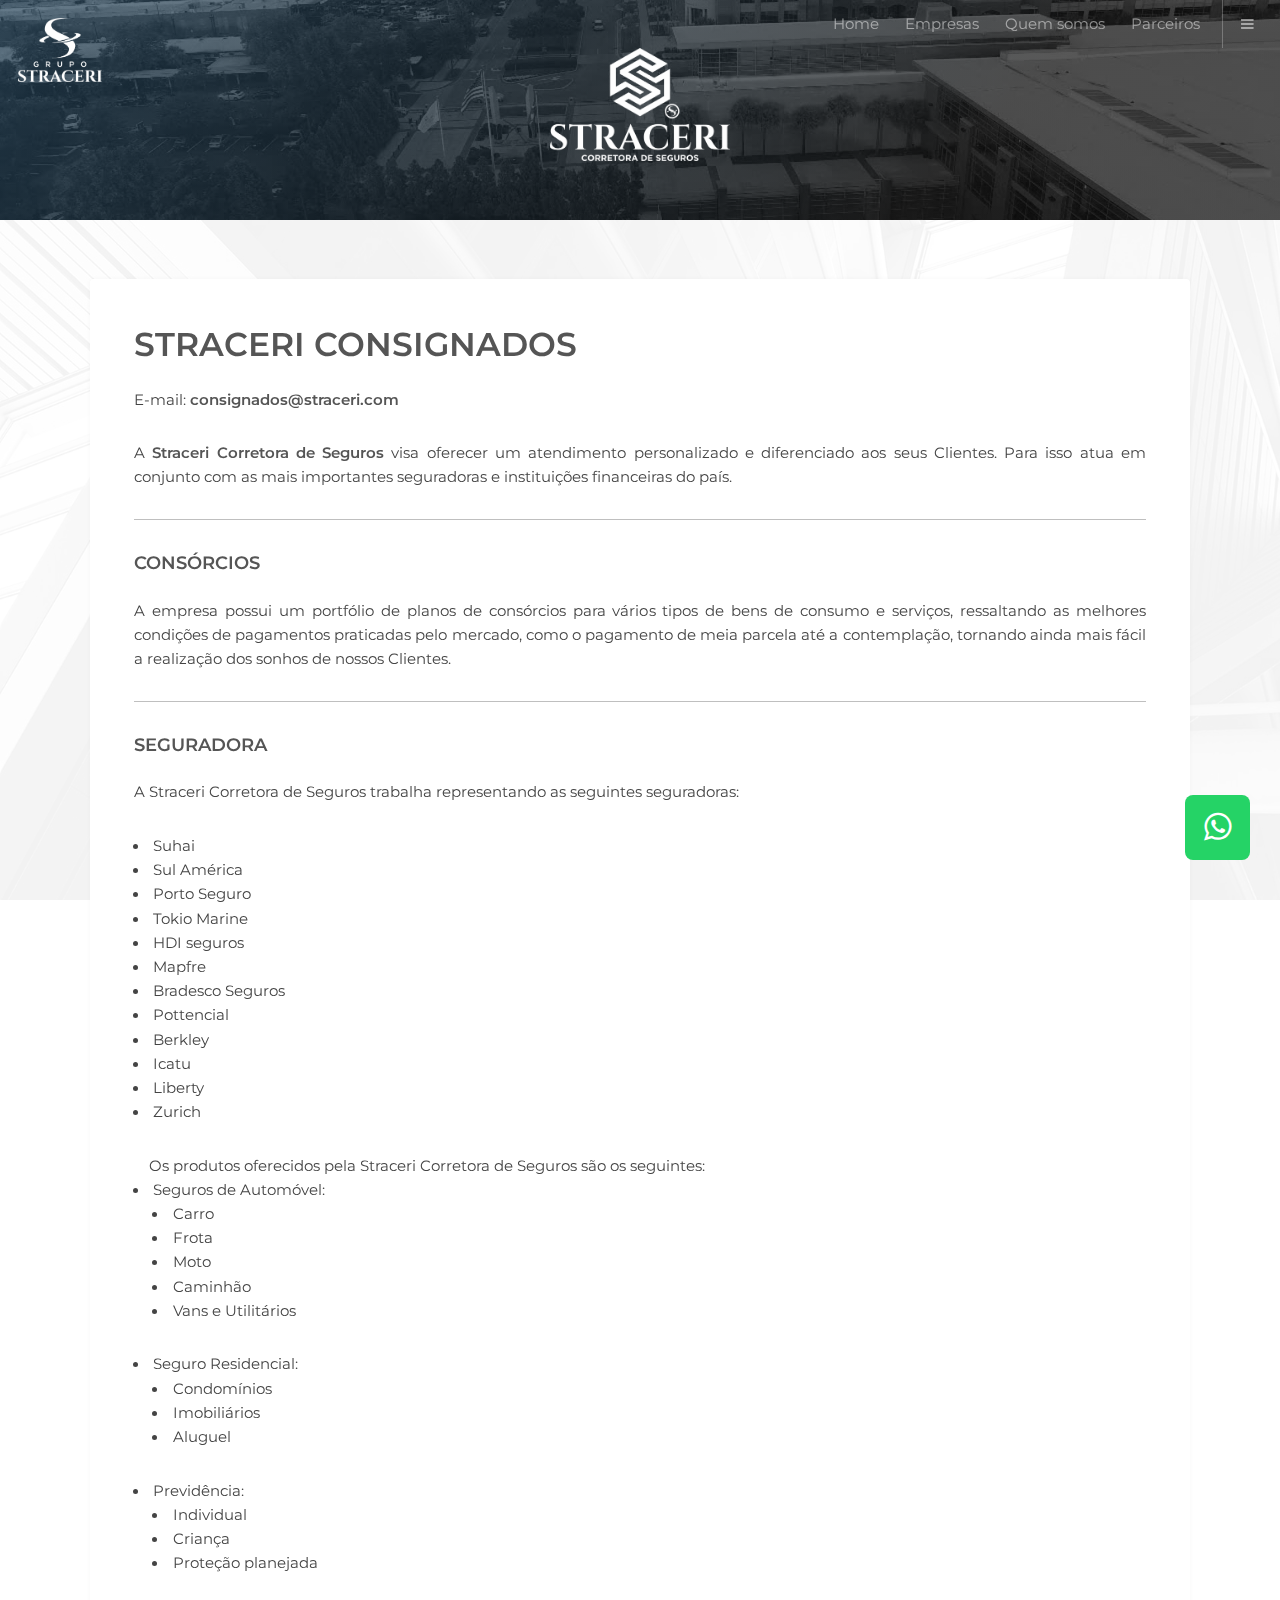
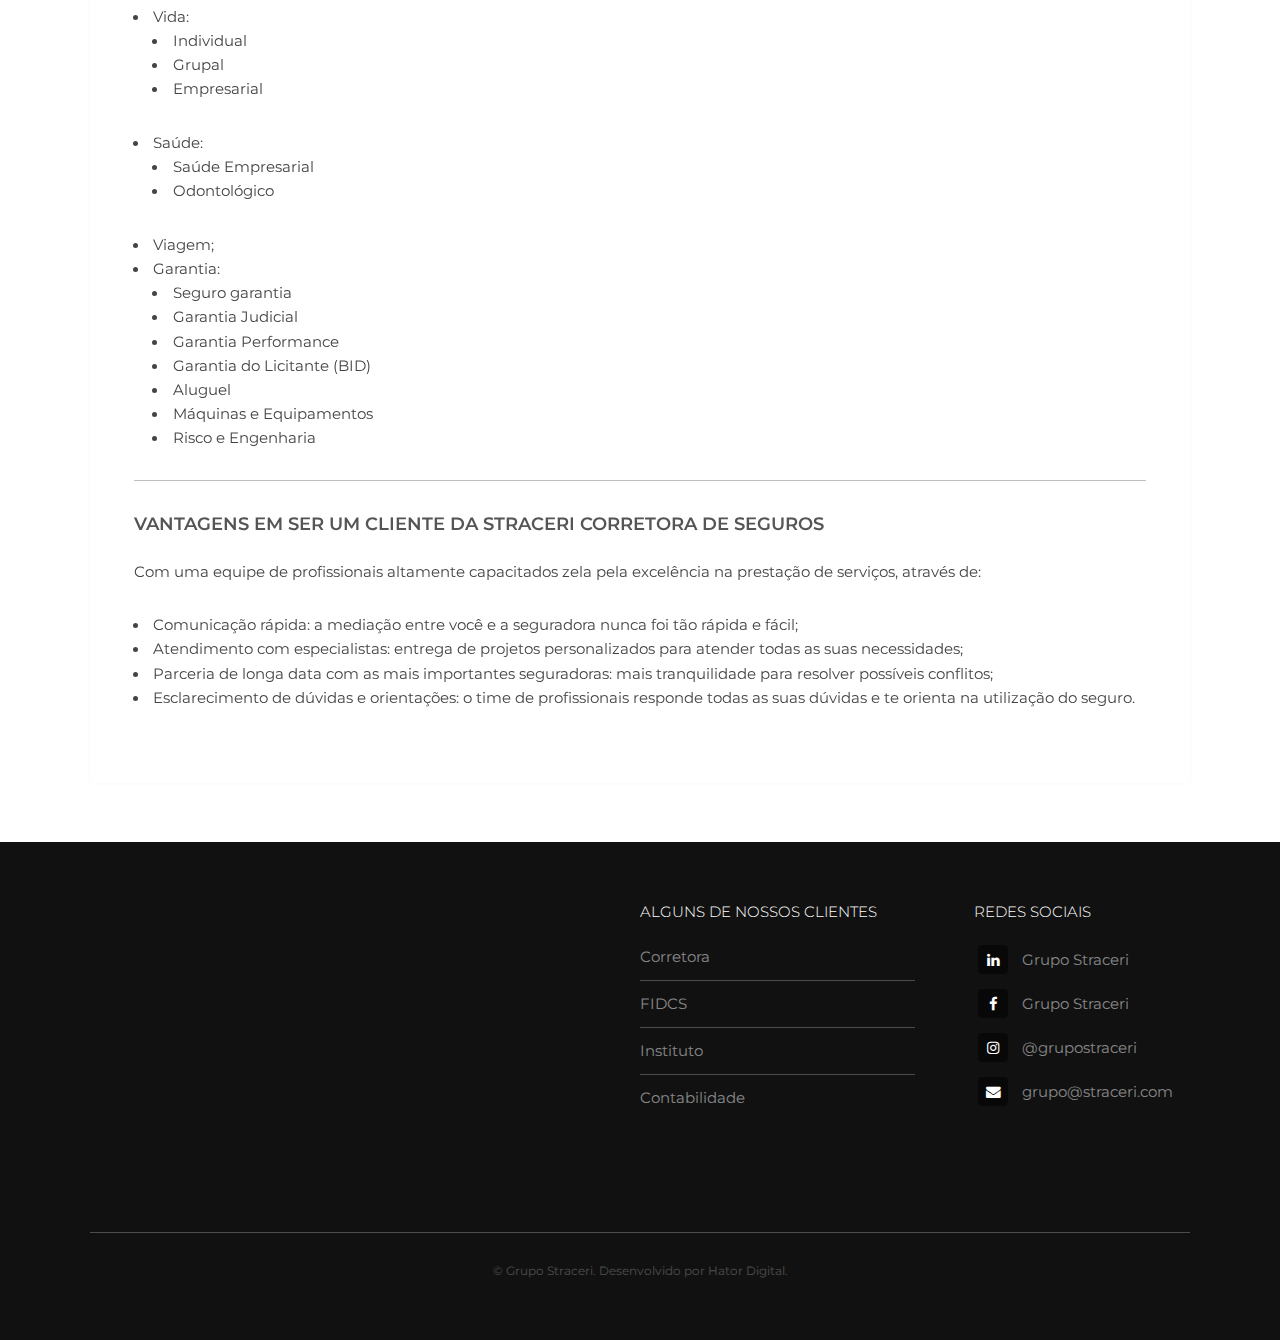
==== consignado.html @ fdd46af5 "feat: parterns list, contact form and others pages" ====
<!DOCTYPE HTML>
<html lang="pt">
	<head>
		<title>Grupo Straceri | Consignado</title>
		<meta charset="utf-8" />
		<meta name="viewport" content="width=device-width, initial-scale=1, user-scalable=no" />
		<meta name="description" content="" />
		<meta name="keywords" content="" />

    <meta http-equiv="x-ua-compatible" content="ie=edge,chrome=1">
    <meta name="title" content="Grupo Straceri">
    <meta name="theme-color" content="#274b65" />
    <meta name="description" content="O Grupo Straceri é uma empresa focada em prover o melhor serviço ao cliente" />
    <meta name="keywords" content="Grupo Straceri, advocacia, seguradora, corretora, fidcs">
    <meta name="author" content="Hator Digital">

    <meta property="og:description" content="O Grupo Straceri é uma empresa focada em prover o melhor serviço ao cliente">
    <meta property="og:image" content="./images/icon-rel.png">
    <meta property="og:image:type" content="image/png">
    <meta property="og:image:width" content="256">
    <meta property="og:image:height" content="256">
    <meta property="og:locale" content="pt_BR">
    <meta property="og:site_name" content="Grupo Straceri">
    <meta property="og:title" content="Grupo Straceri">
    <meta property="og:type" content="website">
    <meta property="og:url" content="https://www.straceri.com">

    <meta rel="icon" type="image/png" href="./images/icon-rel.png">

    <meta name="application-name" content="Grupo Straceri">
    <meta name="msapplication-TileColor" content="#274b65">
    <meta name="msapplication-TileImage" content="./images/icon-rel.png">
    <meta name="msapplication-square70x70logo" content="./images/favicon.png" />
    <meta name="msapplication-square150x150logo" content="./images/favicon.png" />
    <meta name="msapplication-wide310x150logo" content="./images/favicon.png" />
    <meta name="msapplication-square310x310logo" content="./images/favicon.png" />

    <meta property="twitter:card" content="summary">
    <meta property="twitter:description" content="O Grupo Straceri é uma empresa focada em prover o melhor serviço ao cliente">
    <meta property="twitter:image" content="./images/icon-rel.png">
    <meta property="twitter:title" content="Grupo Straceri">
    <meta property="twitter:url" content="https://www.straceri.com">

    <meta property="busca:image" content="./images/icon-rel.png">
    <meta property="busca:publisher" content="https://www.straceri.com/">
    <meta property="busca:species" content="Home">
    <meta property="busca:title" content="https://www.straceri.com">

    <link rel="shortcut icon" href="./images/favicon.png" type="image/png" />

    <link rel="apple-touch-icon" sizes="57x57" href="./images/favicon.png">
    <link rel="apple-touch-icon" sizes="60x60" href="./images/favicon.png">
    <link rel="apple-touch-icon" sizes="72x72" href="./images/favicon.png">
    <link rel="apple-touch-icon" sizes="76x76" href="./images/favicon.png">
    <link rel="apple-touch-icon" sizes="114x114" href="./images/favicon.png">
    <link rel="apple-touch-icon" sizes="120x120" href="./images/favicon.png">
    <link rel="apple-touch-icon" sizes="144x144" href="./images/favicon.png">
    <link rel="apple-touch-icon" sizes="152x152" href="./images/favicon.png">
    <link rel="apple-touch-icon" sizes="180x180" href="./images/favicon.png">

    <link rel="icon" type="image/png" href="./images/favicon.png" sizes="16x16">
    <link rel="icon" type="image/png" href="./images/favicon.png" sizes="32x32">
    <link rel="icon" type="image/png" href="./images/favicon.png" sizes="96x96">
    <link rel="icon" type="image/png" href="./images/favicon.png" sizes="192x192">

		<link rel="stylesheet" href="assets/css/generic.css" />
		<link rel="stylesheet" href="assets/css/main.css" />
	</head>
	<body class="is-preload">

		<!-- Header -->
			<header id="header">
				<a class="logo" href="index.html">
					<img src="./images/logos/straceri.png" alt="">
				</a>
				<nav>
					<a class="hide" href="index.html#banner">Home</a>
					<a class="hide" href="index.html#empresas">Empresas</a>
					<a class="hide" href="index.html#cta">Quem somos</a>
					<a class="hide" href="index.html#parceiros">Parceiros</a>
					<a  href="#menu"></a>
				</nav>
			</header>

		<!-- Nav -->
			<nav id="menu">
				<ul class="links">
					<li><a href="index.html#banner">Home</a></li>
					<li><a href="index.html#empresas">Empresas</a></li>
					<li><a href="index.html#cta">Quem somos</a></li>
					<li><a href="index.html#parceiros">Parceiros</a></li>
				</ul>
			</nav>

		<!-- Heading -->
			<div id="heading" >
				<h1><img src="./images/logos/corretora-branco.png" alt=""></h1>
			</div>

		<!-- Main -->
			<section id="main" class="wrapper">
				<div class="inner">
					<div class="content">
						<header>
							<h2><b>Straceri Consignados</b></h2>
							<p>
								E-mail: <b>consignados@straceri.com</b>
							</p>
						</header>
						<p class="justify">
							A <b>Straceri Corretora de Seguros</b> visa oferecer um atendimento 
							personalizado e diferenciado aos seus Clientes. 
							Para isso atua em conjunto com as mais importantes 
							seguradoras e instituições financeiras do país.
						</p>
						
						<hr />

						<h3><b>Consórcios</b></h3>

						<p class="justify">
							A empresa possui um portfólio de planos de consórcios para vários 
							tipos de bens de consumo e serviços, ressaltando as melhores 
							condições de pagamentos praticadas pelo mercado, como o pagamento 
							de meia parcela até a contemplação, tornando ainda mais fácil a 
							realização dos sonhos de nossos Clientes.
						</p>

						<hr />

						<h3><b>Seguradora</b></h3>

						<p class="justify">
							A Straceri Corretora de Seguros trabalha representando as seguintes seguradoras:
						</p>
						<ul>
							<li>Suhai</li>
							<li>Sul América</li>
							<li>Porto Seguro</li>
							<li>Tokio Marine</li>
							<li>HDI seguros</li>
							<li>Mapfre</li>
							<li>Bradesco Seguros</li>
							<li>Pottencial</li>
							<li>Berkley</li>
							<li>Icatu</li>
							<li>Liberty</li>
							<li>Zurich</li>
						</ul>

						<ul>
							Os produtos oferecidos pela Straceri Corretora de Seguros são os seguintes:
							<li>
								Seguros de Automóvel:
								<ul>
									<li>Carro</li>
									<li>Frota</li>
									<li>Moto</li>
									<li>Caminhão</li>
									<li>Vans e Utilitários</li>
								</ul>
							</li>

							<li>
								Seguro Residencial:
								<ul>
									<li>Condomínios</li>
									<li>Imobiliários</li>
									<li>Aluguel</li>
								</ul>
							</li>

							<li>
								Previdência:
								<ul>
									<li>Individual</li>
									<li>Criança</li>
									<li>Proteção planejada</li>
								</ul>
							</li>

							<li>
								Vida:
								<ul>
									<li>Individual</li>
									<li>Grupal</li>
									<li>Empresarial</li>
								</ul>
							</li>

							<li>
								Saúde:
								<ul>
									<li>Saúde Empresarial</li>
									<li>Odontológico</li>
								</ul>
							</li>

							<li>
								Viagem;
							</li>

							<li>
								Garantia:
								<ul>
									<li>Seguro garantia</li>
									<li>Garantia Judicial</li>
									<li>Garantia Performance</li>
									<li>Garantia do Licitante (BID)</li>
									<li>Aluguel</li>
									<li>Máquinas e Equipamentos</li>
									<li>Risco e Engenharia</li>
								</ul>
							</li>
						</ul>

						<hr />

						<h3><b>Vantagens em ser um cliente da Straceri Corretora de Seguros</b></h3>

						<p class="justify">
							Com uma equipe de profissionais altamente capacitados zela pela 
							excelência na prestação de serviços, através de:
						</p>

						<ul>
							<li>Comunicação rápida: a mediação entre você e a seguradora nunca 
								foi tão rápida e fácil;
							</li>
							<li>Atendimento com especialistas: entrega de projetos 
								personalizados para atender todas as suas necessidades;
							</li>
							<li>Parceria de longa data com as mais importantes seguradoras: 
								mais tranquilidade para resolver possíveis conflitos;
							</li>
							<li>Esclarecimento de dúvidas e orientações: o time de 
								profissionais responde todas as suas dúvidas e te orienta na 
								utilização do seguro.
							</li>
						</ul>
						
					</div>
				</div>
			</section>

			<!-- Footer -->
			<footer id="footer">
				<div class="inner">
					<div class="content">
						<section>

							<iframe
								width="100%"
								height="300"
								frameborder="0" style="border:0; border-radius: 4px"
								src="https://www.google.com/maps/embed?pb=!1m18!1m12!1m3!1d3729.407444940125!2d-49.381429285070894!3d-20.815247186114444!2m3!1f0!2f0!3f0!3m2!1i1024!2i768!4f13.1!3m3!1m2!1s0x94bdad9593ff5c7b%3A0x752c64d5009a2ce4!2sGrupo%20Straceri!5e0!3m2!1spt-BR!2sbr!4v1614805681535!5m2!1spt-BR!2sbr"  allowfullscreen loading="lazy">
							</iframe>
							
							<br>
							<br>

						</section>
						<section>
							<h4>Alguns de nossos clientes</h4>
							<ul class="alt">
								<li><a href="corretora.html">Corretora</a></li>
								<li><a href="fidcs.html">FIDCS</a></li>
								<li><a href="instituto.html">Instituto</a></li>
								<li><a href="contabilidade.html">Contabilidade</a></li>
							</ul>
						</section>
						<section>
							<h4>Redes sociais</h4>
							<ul class="plain">
								<li><a href="https://www.linkedin.com/company/grupo-straceri" target="_blank"><i class="icon fa-linkedin"></i>Grupo Straceri</a></li>
								<li><a href="https://www.facebook.com/Grupo-Straceri-105136148302768/" target="_blank"><i class="icon fa-facebook"></i>Grupo Straceri</a></li>
								<li><a href="https://www.instagram.com/grupostraceri/" target="_blank"><i class="icon fa-instagram"></i>@grupostraceri</a></li>
								<li><a href="mailto:grupo@straceri.com" target="_blank"><i class="icon fa-envelope"></i>grupo@straceri.com</a></li>
							</ul>
						</section>
					</div>
					<div class="copyright">
						&copy; Grupo Straceri. Desenvolvido por Hator Digital.
					</div>
				</div>
			</footer>

			<button id="btnTop" class="btnGoTop">
				<i class="icon fa-chevron-up"></i>
			</button>

			<a id="btnWhats" class="btnWhats" target="_blank" href="https://wa.me/5517996081828/?text=Olá">
				<i class="icon fa-whatsapp"></i>
			</a>

		<!-- Scripts -->
			<script src="assets/js/jquery.min.js"></script>
			<script src="assets/js/browser.min.js"></script>
			<script src="assets/js/breakpoints.min.js"></script>
			<script src="assets/js/util.js"></script>
			<script src="assets/js/main.js"></script>

	</body>
</html>
---- assets/css/generic.css ----
#heading img {
  max-width: 180px;
}

.content p.justify {
  text-align: justify;
}
---- assets/css/main.css ----
@import url(font-awesome.min.css);
@import url("https://fonts.googleapis.com/css2?family=Montserrat:wght@300;400;500;700&display=swap");
/*
	Industrious by TEMPLATED
	templated.co @templatedco
	Released for free under the Creative Commons Attribution 3.0 license (templated.co/license)
*/
/* Basic */
@-ms-viewport {
  width: device-width;
}
body {
  scroll-behavior: smooth;
  -webkit-font-smoothing: antialiased !important;
  -ms-overflow-style: scrollbar;
}

@media screen and (max-width: 480px) {
  html,
  body {
    min-width: 320px;
  }
}
html {
  scroll-behavior: smooth;
  -webkit-font-smoothing: antialiased !important;
  box-sizing: border-box;
}

*,
*:before,
*:after {
  box-sizing: inherit;
}

body {
  background: #ffffff;
}
body.is-preload *,
body.is-preload *:before,
body.is-preload *:after {
  -moz-animation: none !important;
  -webkit-animation: none !important;
  -ms-animation: none !important;
  animation: none !important;
  -moz-transition: none !important;
  -webkit-transition: none !important;
  -ms-transition: none !important;
  transition: none !important;
}

html,
body,
div,
span,
applet,
object,
iframe,
h1,
h2,
h3,
h4,
h5,
h6,
p,
blockquote,
pre,
a,
abbr,
acronym,
address,
big,
cite,
code,
del,
dfn,
em,
img,
ins,
kbd,
q,
s,
samp,
small,
strike,
strong,
sub,
sup,
tt,
var,
b,
u,
i,
center,
dl,
dt,
dd,
ol,
ul,
li,
fieldset,
form,
label,
legend,
table,
caption,
tbody,
tfoot,
thead,
tr,
th,
td,
article,
aside,
canvas,
details,
embed,
figure,
figcaption,
footer,
header,
hgroup,
menu,
nav,
output,
ruby,
section,
summary,
time,
mark,
audio,
video {
  margin: 0;
  padding: 0;
  border: 0;
  font-size: 100%;
  font: inherit;
  vertical-align: baseline;
}

article,
aside,
details,
figcaption,
figure,
footer,
header,
hgroup,
menu,
nav,
section {
  display: block;
}

body {
  line-height: 1;
}

ol,
ul {
  list-style: none;
}

blockquote,
q {
  quotes: none;
}
blockquote:before,
blockquote:after,
q:before,
q:after {
  content: "";
  content: none;
}

table {
  border-collapse: collapse;
  border-spacing: 0;
}

body {
  -webkit-text-size-adjust: none;
}

mark {
  background-color: transparent;
  color: inherit;
}

input::-moz-focus-inner {
  border: 0;
  padding: 0;
}

input,
select,
textarea {
  -moz-appearance: none;
  -webkit-appearance: none;
  -ms-appearance: none;
  appearance: none;
}

/* Typography */
html {
  font-size: 13pt;
}
@media screen and (max-width: 1680px) {
  html {
    font-size: 11pt;
  }
}
@media screen and (max-width: 980px) {
  html {
    font-size: 12pt;
  }
}
@media screen and (max-width: 480px) {
  html {
    font-size: 11pt;
  }
}

body {
  background-color: #ffffff;
  color: #444444;
}

body,
input,
select,
textarea {
  font-family: "Montserrat", Arial, Helvetica, sans-serif;
  font-weight: 400;
  font-size: 1rem;
  line-height: 1.65;
}

a {
  -moz-transition: color 0.2s ease-in-out;
  -webkit-transition: color 0.2s ease-in-out;
  -ms-transition: color 0.2s ease-in-out;
  transition: color 0.2s ease-in-out;
  text-decoration: underline;
}
a:hover {
  text-decoration: none;
}

strong,
b {
  font-weight: 600;
}

em,
i {
  font-style: italic;
}

p {
  margin: 0 0 2rem 0;
}

header.special {
  text-align: center;
  margin-bottom: 4rem;
}
header.special p {
  max-width: 78%;
  margin-left: auto;
  margin-right: auto;
}

h1,
h2,
h3,
h4,
h5,
h6 {
  font-weight: 300;
  line-height: 1.5;
  text-transform: uppercase;
  margin: 0 0 1.5rem 0;
}
h1 a,
h2 a,
h3 a,
h4 a,
h5 a,
h6 a {
  color: inherit;
  text-decoration: none;
}

h1 {
  font-size: 3rem;
  line-height: 1.2;
}

h2 {
  font-size: 2.25rem;
  line-height: 1.3;
}

h3 {
  font-size: 1.25rem;
}

h4 {
  font-size: 1rem;
}

h5 {
  font-size: 0.9rem;
}

h6 {
  font-size: 0.7rem;
}

@media screen and (max-width: 736px) {
  h1 {
    font-size: 2.75rem;
    line-height: 1.3;
  }

  h2 {
    font-size: 1.75rem;
    line-height: 1.5;
  }

  h3 {
    font-size: 1.25rem;
  }
}
sub {
  font-size: 0.8rem;
  position: relative;
  top: 0.5rem;
}

sup {
  font-size: 0.8rem;
  position: relative;
  top: -0.5rem;
}

blockquote {
  border-left: solid 0.5rem;
  font-style: italic;
  margin: 0 0 2rem 0;
  padding: 1rem 0 1rem 2rem;
}

code {
  border-radius: 4px;
  border: solid 1px;
  font-family: "Courier New", monospace;
  font-size: 0.9rem;
  margin: 0 0.25rem;
  padding: 0.25rem 0.65rem;
}

pre {
  -webkit-overflow-scrolling: touch;
  font-family: "Courier New", monospace;
  font-size: 0.9rem;
  margin: 0 0 2rem 0;
}
pre code {
  display: block;
  line-height: 1.75;
  padding: 1rem 1.5rem;
  overflow-x: auto;
}

hr {
  border: 0;
  border-bottom: solid 1px;
  margin: 2rem 0;
}
hr.major {
  margin: 4rem 0;
}

input,
select,
textarea {
  color: #555555;
}

a {
  color: #274b65;
}

strong,
b {
  color: #555555;
}

h1,
h2,
h3,
h4,
h5,
h6 {
  color: #555555;
}

blockquote {
  border-left-color: rgba(0, 0, 0, 0.25);
}

code {
  background: rgba(0, 0, 0, 0.075);
  border-color: rgba(0, 0, 0, 0.25);
}

hr {
  border-bottom-color: rgba(0, 0, 0, 0.25);
}

/* Inner */
.inner {
  margin: 0 auto;
  width: 75rem;
  max-width: calc(100% - 6rem);
}
@media screen and (max-width: 480px) {
  .inner {
    max-width: calc(100% - 3rem);
  }
}

/* Button */
input[type="submit"],
input[type="reset"],
input[type="button"],
button,
.button {
  -moz-appearance: none;
  -webkit-appearance: none;
  -ms-appearance: none;
  appearance: none;
  -moz-transition: background-color 0.2s ease-in-out,
    box-shadow 0.2s ease-in-out, color 0.2s ease-in-out;
  -webkit-transition: background-color 0.2s ease-in-out,
    box-shadow 0.2s ease-in-out, color 0.2s ease-in-out;
  -ms-transition: background-color 0.2s ease-in-out, box-shadow 0.2s ease-in-out,
    color 0.2s ease-in-out;
  transition: background-color 0.2s ease-in-out, box-shadow 0.2s ease-in-out,
    color 0.2s ease-in-out;
  border: 0;
  border-radius: 4px;
  cursor: pointer;
  display: inline-block;
  font-weight: 600;
  height: 3.25rem;
  line-height: 3.25rem;
  padding: 0 1.75rem;
  text-align: center;
  text-decoration: none;
  white-space: nowrap;
}
input[type="submit"].small,
input[type="reset"].small,
input[type="button"].small,
button.small,
.button.small {
  font-size: 0.8rem;
  height: 2.4375rem;
  line-height: 2.4375rem;
  padding: 0 1.25rem;
}
input[type="submit"].large,
input[type="reset"].large,
input[type="button"].large,
button.large,
.button.large {
  font-size: 1.35rem;
  height: 4.0625rem;
  line-height: 4.0625rem;
  padding: 0 2rem;
}
input[type="submit"].wide,
input[type="reset"].wide,
input[type="button"].wide,
button.wide,
.button.wide {
  min-width: 13rem;
}
input[type="submit"].icon:before,
input[type="reset"].icon:before,
input[type="button"].icon:before,
button.icon:before,
.button.icon:before {
  margin-right: 0.5rem;
}
input[type="submit"].fit,
input[type="reset"].fit,
input[type="button"].fit,
button.fit,
.button.fit {
  width: 100%;
}
input[type="submit"].disabled,
input[type="submit"]:disabled,
input[type="reset"].disabled,
input[type="reset"]:disabled,
input[type="button"].disabled,
input[type="button"]:disabled,
button.disabled,
button:disabled,
.button.disabled,
.button:disabled {
  pointer-events: none;
  opacity: 0.25;
}

input[type="submit"],
input[type="reset"],
input[type="button"],
button,
.button {
  background-color: transparent;
  box-shadow: inset 0 0 0 1px #555555;
  color: #555555 !important;
}
input[type="submit"]:hover,
input[type="reset"]:hover,
input[type="button"]:hover,
button:hover,
.button:hover {
  box-shadow: inset 0 0 0 1px #274b65;
  color: #274b65 !important;
}
input[type="submit"]:hover:active,
input[type="reset"]:hover:active,
input[type="button"]:hover:active,
button:hover:active,
.button:hover:active {
  background-color: rgba(206, 27, 40, 0.25);
}
input[type="submit"].primary,
input[type="reset"].primary,
input[type="button"].primary,
button.primary,
.button.primary {
  box-shadow: none;
  background-color: #274b65;
  color: #ffffff !important;
}
input[type="submit"].primary:hover,
input[type="reset"].primary:hover,
input[type="button"].primary:hover,
button.primary:hover,
.button.primary:hover {
  background-color: #274b65;
  box-shadow: none;
}
input[type="submit"].primary:hover:active,
input[type="reset"].primary:hover:active,
input[type="button"].primary:hover:active,
button.primary:hover:active,
.button.primary:hover:active {
  background-color: #274b65;
}

/* Form */
form {
  margin: 0 0 2rem 0;
}

input[type="text"],
input[type="password"],
input[type="email"],
input[type="tel"],
input[type="search"],
input[type="url"],
select,
textarea {
  -moz-appearance: none;
  -webkit-appearance: none;
  -ms-appearance: none;
  appearance: none;
  border-radius: 4px;
  border: none;
  border: solid 1px;
  color: inherit;
  display: block;
  outline: 0;
  padding: 0 1rem;
  text-decoration: none;
  width: 100%;
}
input[type="text"]:invalid,
input[type="password"]:invalid,
input[type="email"]:invalid,
input[type="tel"]:invalid,
input[type="search"]:invalid,
input[type="url"]:invalid,
select:invalid,
textarea:invalid {
  box-shadow: none;
}

label {
  display: block;
  font-size: 1rem;
  font-weight: 600;
  margin: 0 0 1rem 0;
}

input[type="text"],
input[type="password"],
input[type="email"],
input[type="tel"],
input[type="search"],
input[type="url"] {
  height: 3.25rem;
}

select {
  background-size: 1.25rem;
  background-repeat: no-repeat;
  background-position: calc(100% - 1rem) center;
  height: 3.25rem;
  padding-right: 3.25rem;
  text-overflow: ellipsis;
}
select:focus::-ms-value {
  background-color: transparent;
}
select::-ms-expand {
  display: none;
}

textarea {
  padding: 0.75rem 1rem;
}

input[type="checkbox"],
input[type="radio"] {
  -moz-appearance: none;
  -webkit-appearance: none;
  -ms-appearance: none;
  appearance: none;
  display: block;
  float: left;
  margin-right: -2rem;
  opacity: 0;
  width: 1rem;
  z-index: -1;
}
input[type="checkbox"] + label,
input[type="radio"] + label {
  text-decoration: none;
  cursor: pointer;
  display: inline-block;
  font-size: 1rem;
  font-weight: 400;
  padding-left: 2.825rem;
  padding-right: 0.875rem;
  position: relative;
}
input[type="checkbox"] + label:before,
input[type="radio"] + label:before {
  -moz-osx-font-smoothing: grayscale;
  -webkit-font-smoothing: antialiased;
  font-family: FontAwesome;
  font-style: normal;
  font-weight: normal;
  text-transform: none !important;
}
input[type="checkbox"] + label:before,
input[type="radio"] + label:before {
  border-radius: 4px;
  border: solid 1px;
  content: "";
  display: inline-block;
  height: 1.95rem;
  left: 0;
  line-height: 1.86875rem;
  position: absolute;
  text-align: center;
  top: -0.1625rem;
  width: 1.95rem;
}
input[type="checkbox"]:checked + label:before,
input[type="radio"]:checked + label:before {
  content: "\f00c";
}

input[type="checkbox"] + label:before {
  border-radius: 4px;
}

input[type="radio"] + label:before {
  border-radius: 100%;
}

::-webkit-input-placeholder {
  opacity: 1;
}

:-moz-placeholder {
  opacity: 1;
}

::-moz-placeholder {
  opacity: 1;
}

:-ms-input-placeholder {
  opacity: 1;
}

label {
  color: #555555;
}

input[type="text"],
input[type="password"],
input[type="email"],
input[type="tel"],
input[type="search"],
input[type="url"],
select,
textarea {
  background-color: rgba(0, 0, 0, 0.075);
  border-color: rgba(0, 0, 0, 0.25);
}
input[type="text"]:focus,
input[type="password"]:focus,
input[type="email"]:focus,
input[type="tel"]:focus,
input[type="search"]:focus,
input[type="url"]:focus,
select:focus,
textarea:focus {
  border-color: #274b65;
  box-shadow: 0 0 0 1px #274b65;
}

select {
  background-image: url("data:image/svg+xml;charset=utf8,%3Csvg xmlns='http://www.w3.org/2000/svg' width='40' height='40' preserveAspectRatio='none' viewBox='0 0 40 40'%3E%3Cpath d='M9.4,12.3l10.4,10.4l10.4-10.4c0.2-0.2,0.5-0.4,0.9-0.4c0.3,0,0.6,0.1,0.9,0.4l3.3,3.3c0.2,0.2,0.4,0.5,0.4,0.9 c0,0.4-0.1,0.6-0.4,0.9L20.7,31.9c-0.2,0.2-0.5,0.4-0.9,0.4c-0.3,0-0.6-0.1-0.9-0.4L4.3,17.3c-0.2-0.2-0.4-0.5-0.4-0.9 c0-0.4,0.1-0.6,0.4-0.9l3.3-3.3c0.2-0.2,0.5-0.4,0.9-0.4S9.1,12.1,9.4,12.3z' fill='rgba(0, 0, 0, 0.25)' /%3E%3C/svg%3E");
}
select option {
  color: #444444;
  background-color: #ffffff;
}

input[type="checkbox"] + label,
input[type="radio"] + label {
  color: #444444;
}
input[type="checkbox"] + label:before,
input[type="radio"] + label:before {
  background: rgba(0, 0, 0, 0.075);
  border-color: rgba(0, 0, 0, 0.25);
}
input[type="checkbox"]:checked + label:before,
input[type="radio"]:checked + label:before {
  background-color: #274b65;
  border-color: #274b65;
  color: #ffffff;
}
input[type="checkbox"]:focus + label:before,
input[type="radio"]:focus + label:before {
  border-color: #274b65;
  box-shadow: 0 0 0 1px #274b65;
}

::-webkit-input-placeholder {
  color: #bbbbbb !important;
}

:-moz-placeholder {
  color: #bbbbbb !important;
}

::-moz-placeholder {
  color: #bbbbbb !important;
}

:-ms-input-placeholder {
  color: #bbbbbb !important;
}

/* List */
ol {
  list-style: decimal;
  margin: 0 0 2rem 0;
  padding-left: 1.25rem;
}
ol li {
  padding-left: 0.25rem;
}

ul {
  list-style: disc;
  margin: 0 0 2rem 0;
  padding-left: 1rem;
}
ul li {
  padding-left: 0.325rem;
}
ul.plain {
  list-style: none;
  padding-left: 0;
}
ul.plain li {
  margin-bottom: 1rem;
}
ul.plain li .icon {
  border-radius: 4px;
  color: #ffffff;
  display: inline-block;
  margin-right: 1rem;
  text-align: center;
  width: 2rem;
  height: 2rem;
  line-height: 2rem;
  background: rgba(0, 0, 0, 0.5);
}
ul.alt {
  list-style: none;
  padding-left: 0;
}
ul.alt li {
  border-top: solid 1px;
  padding: 0.75rem 0;
}
ul.alt li:first-child {
  border-top: 0;
  padding-top: 0;
}
ul.alt li:last-child {
  padding-bottom: 0;
}

dl {
  margin: 0 0 2rem 0;
}
dl dt {
  display: block;
  font-weight: 600;
  margin: 0 0 1rem 0;
}
dl dd {
  margin-left: 1.5rem;
}

ul.alt li {
  border-top-color: rgba(0, 0, 0, 0.25);
}

/* Table */
.table-wrapper {
  -webkit-overflow-scrolling: touch;
  overflow-x: auto;
}

table {
  margin: 0 0 2rem 0;
  width: 100%;
}
table tbody tr {
  border: solid 1px;
  border-left: 0;
  border-right: 0;
}
table td {
  padding: 0.75rem 0.75rem;
}
table th {
  font-size: 0.9rem;
  font-weight: 600;
  padding: 0 0.75rem 0.75rem 0.75rem;
  text-align: left;
}
table thead {
  border-bottom: solid 2px;
}
table tfoot {
  border-top: solid 2px;
}
table.alt {
  border-collapse: separate;
}
table.alt tbody tr td {
  border: solid 1px;
  border-left-width: 0;
  border-top-width: 0;
}
table.alt tbody tr td:first-child {
  border-left-width: 1px;
}
table.alt tbody tr:first-child td {
  border-top-width: 1px;
}
table.alt thead {
  border-bottom: 0;
}
table.alt tfoot {
  border-top: 0;
}

table tbody tr {
  border-color: rgba(0, 0, 0, 0.25);
}
table tbody tr:nth-child(2n + 1) {
  background-color: rgba(0, 0, 0, 0.075);
}
table th {
  color: #555555;
}
table thead {
  border-bottom-color: rgba(0, 0, 0, 0.25);
}
table tfoot {
  border-top-color: rgba(0, 0, 0, 0.25);
}
table.alt tbody tr td {
  border-color: rgba(0, 0, 0, 0.25);
}

/* Highlights */
.highlights {
  width: 100%;
  margin: 2.5rem 0;
  display: -moz-flex;
  display: -webkit-flex;
  display: -ms-flex;
  display: flex;
  -moz-flex-wrap: wrap;
  -webkit-flex-wrap: wrap;
  -ms-flex-wrap: wrap;
  flex-wrap: wrap;
  -moz-align-items: -moz-stretch;
  -webkit-align-items: -webkit-stretch;
  -ms-align-items: -ms-stretch;
  align-items: stretch;
}
.highlights > * {
  -moz-flex-shrink: 1;
  -webkit-flex-shrink: 1;
  -ms-flex-shrink: 1;
  flex-shrink: 1;
  -moz-flex-grow: 0;
  -webkit-flex-grow: 0;
  -ms-flex-grow: 0;
  flex-grow: 0;
}
.highlights > * {
  width: 25%;
}
.highlights > * {
  padding: 1rem;
  width: 25%;
}
.highlights .content {
  border-radius: 4px;
  height: 100%;
  padding: 2.4rem;
  text-align: center;
}
.highlights .content img {
  max-width: 90px;
  margin-bottom: 24px;
}
.highlights .content h3 {
  margin-bottom: 16px;
}
.highlights .content .icon {
  font-size: 5rem;
}
.highlights > div > :last-child {
  margin-bottom: 0;
}
.highlights section a {
  text-decoration: none;
  color: initial;
}
.highlights section div.logo-content {
  display: flex;
  align-items: center;
  justify-content: center;
  height: 90px;
}
@media screen and (min-width: 1240px) {
  .highlights section a div.content {
    transform: scale(1);
  }
  .highlights section a:hover div.content {
    transform: scale(1.02);
    transition: all ease-in-out 0.4s;
  }
}
@media screen and (max-width: 980px) {
  .highlights > * {
    width: 50%;
  }
  .highlights > * {
    padding: 1rem;
    width: calc(33.3333333333% + 0.6666666667rem);
  }
  .highlights > :nth-child(-n + 3) {
    padding-top: 1rem;
  }
  .highlights > :nth-last-child(-n + 3) {
    padding-bottom: 1rem;
  }
  .highlights > :nth-child(3n + 1) {
    padding-left: 1rem;
  }
  .highlights > :nth-child(3n) {
    padding-right: 1rem;
  }
  .highlights > :nth-child(3n + 1),
  .highlights > :nth-child(3n) {
    padding: 1rem;
    width: calc(50% + 1rem);
  }
  .highlights > * {
    padding: 1rem;
    width: calc(50% + 1rem);
  }
  .highlights > :nth-child(-n + 2) {
    padding-top: 0;
  }
  .highlights > :nth-last-child(-n + 2) {
    padding-bottom: 0;
  }
  .highlights > :nth-child(2n + 1) {
    padding-left: 0;
  }
  .highlights > :nth-child(2n) {
    padding-right: 0;
  }
  .highlights > :nth-child(2n + 1),
  .highlights > :nth-child(2n) {
    width: calc(50% + 0rem);
  }
  .highlights .content {
    padding: 2rem;
  }
}
@media screen and (max-width: 736px) {
  .highlights > * {
    width: 100%;
  }
  .highlights > * {
    padding: 1rem;
    width: calc(33.3333333333% + 0.6666666667rem);
  }
  .highlights > :nth-child(-n + 3) {
    padding-top: 1rem;
  }
  .highlights > :nth-last-child(-n + 3) {
    padding-bottom: 1rem;
  }
  .highlights > :nth-child(3n + 1) {
    padding-left: 1rem;
  }
  .highlights > :nth-child(3n) {
    padding-right: 1rem;
  }
  .highlights > :nth-child(3n + 1),
  .highlights > :nth-child(3n) {
    padding: 1rem;
    width: calc(100% + 2rem);
  }
  .highlights > * {
    padding: 1rem;
    width: calc(50% + 1rem);
  }
  .highlights > :nth-child(-n + 2) {
    padding-top: 1rem;
  }
  .highlights > :nth-last-child(-n + 2) {
    padding-bottom: 1rem;
  }
  .highlights > :nth-child(2n + 1) {
    padding-left: 1rem;
  }
  .highlights > :nth-child(2n) {
    padding-right: 1rem;
  }
  .highlights > :nth-child(2n + 1),
  .highlights > :nth-child(2n) {
    padding: 1rem;
    width: calc(100% + 2rem);
  }
  .highlights > * {
    padding: 1rem;
    width: calc(100% + 2rem);
  }
  .highlights > :nth-child(-n + 1) {
    padding-top: 0;
  }
  .highlights > :nth-last-child(-n + 1) {
    padding-bottom: 0;
  }
  .highlights > :nth-child(1n + 1) {
    padding-left: 0;
  }
  .highlights > :nth-child(1n) {
    padding-right: 0;
  }
  .highlights > :nth-child(1n + 1),
  .highlights > :nth-child(1n) {
    width: calc(100% + 1rem);
  }
}

.highlights .content {
  background: #ffffff;
  box-shadow: 0px 0px 4px 1px rgba(0, 0, 0, 0.025);
}

/* Partners */
.partners {
  margin: 2.5rem 0;
  width: 100%;
  display: grid;
  grid-template-columns: repeat(6, 1fr);
  align-items: stretch;
  gap: 16px;
  position: relative;
}

.partners section {
  width: 100%;
  position: relative;
  align-items: center;
  display: flex;
  justify-content: center;
  height: 100%;
  background-color: #FFF;
}

.partners section img {
  cursor: pointer;
  filter: grayscale(1);
  transition: all .3s ease;
  margin: 0 auto;
  display: flex;
  width: 85%;
  height: 85%;
  border-radius: 8px;
}
.partners section img:hover {
  filter: grayscale(0);
}

@media screen and (max-width: 1440px) {
  .partners {
    grid-template-columns: repeat(5, 1fr);
  }
}

@media screen and (max-width: 980px) {
  .partners {
    grid-template-columns: repeat(3, 1fr);
    gap: 8px;
  }
  
}
@media screen and (max-width: 736px) {
  .partners {
    grid-template-columns: repeat(2, 1fr);
  }
  
}

/* Actions */
ul.actions {
  display: -moz-flex;
  display: -webkit-flex;
  display: -ms-flex;
  display: flex;
  cursor: default;
  list-style: none;
  margin-left: -1rem;
  padding-left: 0;
}
ul.actions li {
  padding: 0 0 0 1rem;
  vertical-align: middle;
}
ul.actions.special {
  -moz-justify-content: center;
  -webkit-justify-content: center;
  -ms-justify-content: center;
  justify-content: center;
  width: calc(100% + 1rem);
}
ul.actions.stacked {
  -moz-flex-direction: column;
  -webkit-flex-direction: column;
  -ms-flex-direction: column;
  flex-direction: column;
  margin-left: 0;
}
ul.actions.stacked li {
  padding: 1.3rem 0 0 0;
}
ul.actions.stacked li:first-child {
  padding-top: 0;
}
ul.actions.fit {
  width: calc(100% + 1rem);
}
ul.actions.fit li {
  -moz-flex-grow: 1;
  -webkit-flex-grow: 1;
  -ms-flex-grow: 1;
  flex-grow: 1;
  -moz-flex-shrink: 1;
  -webkit-flex-shrink: 1;
  -ms-flex-shrink: 1;
  flex-shrink: 1;
  width: 100%;
}
ul.actions.fit li > * {
  width: 100%;
}
ul.actions.fit.stacked {
  width: 100%;
}
@media screen and (max-width: 480px) {
  ul.actions:not(.fixed) {
    -moz-flex-direction: column;
    -webkit-flex-direction: column;
    -ms-flex-direction: column;
    flex-direction: column;
    margin-left: 0;
    width: 100% !important;
  }
  ul.actions:not(.fixed) li {
    -moz-flex-grow: 1;
    -webkit-flex-grow: 1;
    -ms-flex-grow: 1;
    flex-grow: 1;
    -moz-flex-shrink: 1;
    -webkit-flex-shrink: 1;
    -ms-flex-shrink: 1;
    flex-shrink: 1;
    padding: 1rem 0 0 0;
    text-align: center;
    width: 100%;
  }
  ul.actions:not(.fixed) li > * {
    width: 100%;
  }
  ul.actions:not(.fixed) li:first-child {
    padding-top: 0;
  }
  ul.actions:not(.fixed) li input[type="submit"],
  ul.actions:not(.fixed) li input[type="reset"],
  ul.actions:not(.fixed) li input[type="button"],
  ul.actions:not(.fixed) li button,
  ul.actions:not(.fixed) li .button {
    width: 100%;
  }
  ul.actions:not(.fixed) li input[type="submit"].icon:before,
  ul.actions:not(.fixed) li input[type="reset"].icon:before,
  ul.actions:not(.fixed) li input[type="button"].icon:before,
  ul.actions:not(.fixed) li button.icon:before,
  ul.actions:not(.fixed) li .button.icon:before {
    margin-left: -0.5rem;
  }
}

/* Grid */
.row {
  display: flex;
  flex-wrap: wrap;
  box-sizing: border-box;
}
.row > * {
  box-sizing: border-box;
}
.row.gtr-uniform > * > :last-child {
  margin-bottom: 0;
}

.row > .imp {
  order: -1;
}
.row > .col-1 {
  width: 8.3333333333%;
}
.row > .off-1 {
  margin-left: 8.3333333333%;
}
.row > .col-2 {
  width: 16.6666666667%;
}
.row > .off-2 {
  margin-left: 16.6666666667%;
}
.row > .col-3 {
  width: 25%;
}
.row > .off-3 {
  margin-left: 25%;
}
.row > .col-4 {
  width: 33.3333333333%;
}
.row > .off-4 {
  margin-left: 33.3333333333%;
}
.row > .col-5 {
  width: 41.6666666667%;
}
.row > .off-5 {
  margin-left: 41.6666666667%;
}
.row > .col-6 {
  width: 50%;
}
.row > .off-6 {
  margin-left: 50%;
}
.row > .col-7 {
  width: 58.3333333333%;
}
.row > .off-7 {
  margin-left: 58.3333333333%;
}
.row > .col-8 {
  width: 66.6666666667%;
}
.row > .off-8 {
  margin-left: 66.6666666667%;
}
.row > .col-9 {
  width: 75%;
}
.row > .off-9 {
  margin-left: 75%;
}
.row > .col-10 {
  width: 83.3333333333%;
}
.row > .off-10 {
  margin-left: 83.3333333333%;
}
.row > .col-11 {
  width: 91.6666666667%;
}
.row > .off-11 {
  margin-left: 91.6666666667%;
}
.row > .col-12 {
  width: 100%;
}
.row > .off-12 {
  margin-left: 100%;
}
.row.gtr-0 {
  margin-top: 0;
  margin-left: 0rem;
}
.row.gtr-0 > * {
  padding: 0 0 0 0rem;
}
.row.gtr-0.gtr-uniform {
  margin-top: 0rem;
}
.row.gtr-0.gtr-uniform > * {
  padding-top: 0rem;
}
.row.gtr-25 {
  margin-top: 0;
  margin-left: -0.75rem;
}
.row.gtr-25 > * {
  padding: 0 0 0 0.75rem;
}
.row.gtr-25.gtr-uniform {
  margin-top: -0.75rem;
}
.row.gtr-25.gtr-uniform > * {
  padding-top: 0.75rem;
}
.row.gtr-50 {
  margin-top: 0;
  margin-left: -1.5rem;
}
.row.gtr-50 > * {
  padding: 0 0 0 1.5rem;
}
.row.gtr-50.gtr-uniform {
  margin-top: -1.5rem;
}
.row.gtr-50.gtr-uniform > * {
  padding-top: 1.5rem;
}
.row {
  margin-top: 0;
  margin-left: -3rem;
}
.row > * {
  padding: 0 0 0 3rem;
}
.row.gtr-uniform {
  margin-top: -3rem;
}
.row.gtr-uniform > * {
  padding-top: 3rem;
}
.row.gtr-150 {
  margin-top: 0;
  margin-left: -4.5rem;
}
.row.gtr-150 > * {
  padding: 0 0 0 4.5rem;
}
.row.gtr-150.gtr-uniform {
  margin-top: -4.5rem;
}
.row.gtr-150.gtr-uniform > * {
  padding-top: 4.5rem;
}
.row.gtr-200 {
  margin-top: 0;
  margin-left: -6rem;
}
.row.gtr-200 > * {
  padding: 0 0 0 6rem;
}
.row.gtr-200.gtr-uniform {
  margin-top: -6rem;
}
.row.gtr-200.gtr-uniform > * {
  padding-top: 6rem;
}

@media screen and (max-width: 1680px) {
  .row {
    display: flex;
    flex-wrap: wrap;
    box-sizing: border-box;
  }
  .row > * {
    box-sizing: border-box;
  }
  .row.gtr-uniform > * > :last-child {
    margin-bottom: 0;
  }

  .row > .imp-xlarge {
    order: -1;
  }
  .row > .col-1-xlarge {
    width: 8.3333333333%;
  }
  .row > .off-1-xlarge {
    margin-left: 8.3333333333%;
  }
  .row > .col-2-xlarge {
    width: 16.6666666667%;
  }
  .row > .off-2-xlarge {
    margin-left: 16.6666666667%;
  }
  .row > .col-3-xlarge {
    width: 25%;
  }
  .row > .off-3-xlarge {
    margin-left: 25%;
  }
  .row > .col-4-xlarge {
    width: 33.3333333333%;
  }
  .row > .off-4-xlarge {
    margin-left: 33.3333333333%;
  }
  .row > .col-5-xlarge {
    width: 41.6666666667%;
  }
  .row > .off-5-xlarge {
    margin-left: 41.6666666667%;
  }
  .row > .col-6-xlarge {
    width: 50%;
  }
  .row > .off-6-xlarge {
    margin-left: 50%;
  }
  .row > .col-7-xlarge {
    width: 58.3333333333%;
  }
  .row > .off-7-xlarge {
    margin-left: 58.3333333333%;
  }
  .row > .col-8-xlarge {
    width: 66.6666666667%;
  }
  .row > .off-8-xlarge {
    margin-left: 66.6666666667%;
  }
  .row > .col-9-xlarge {
    width: 75%;
  }
  .row > .off-9-xlarge {
    margin-left: 75%;
  }
  .row > .col-10-xlarge {
    width: 83.3333333333%;
  }
  .row > .off-10-xlarge {
    margin-left: 83.3333333333%;
  }
  .row > .col-11-xlarge {
    width: 91.6666666667%;
  }
  .row > .off-11-xlarge {
    margin-left: 91.6666666667%;
  }
  .row > .col-12-xlarge {
    width: 100%;
  }
  .row > .off-12-xlarge {
    margin-left: 100%;
  }
  .row.gtr-0 {
    margin-top: 0;
    margin-left: 0rem;
  }
  .row.gtr-0 > * {
    padding: 0 0 0 0rem;
  }
  .row.gtr-0.gtr-uniform {
    margin-top: 0rem;
  }
  .row.gtr-0.gtr-uniform > * {
    padding-top: 0rem;
  }
  .row.gtr-25 {
    margin-top: 0;
    margin-left: -0.75rem;
  }
  .row.gtr-25 > * {
    padding: 0 0 0 0.75rem;
  }
  .row.gtr-25.gtr-uniform {
    margin-top: -0.75rem;
  }
  .row.gtr-25.gtr-uniform > * {
    padding-top: 0.75rem;
  }
  .row.gtr-50 {
    margin-top: 0;
    margin-left: -1.5rem;
  }
  .row.gtr-50 > * {
    padding: 0 0 0 1.5rem;
  }
  .row.gtr-50.gtr-uniform {
    margin-top: -1.5rem;
  }
  .row.gtr-50.gtr-uniform > * {
    padding-top: 1.5rem;
  }
  .row {
    margin-top: 0;
    margin-left: -3rem;
  }
  .row > * {
    padding: 0 0 0 3rem;
  }
  .row.gtr-uniform {
    margin-top: -3rem;
  }
  .row.gtr-uniform > * {
    padding-top: 3rem;
  }
  .row.gtr-150 {
    margin-top: 0;
    margin-left: -4.5rem;
  }
  .row.gtr-150 > * {
    padding: 0 0 0 4.5rem;
  }
  .row.gtr-150.gtr-uniform {
    margin-top: -4.5rem;
  }
  .row.gtr-150.gtr-uniform > * {
    padding-top: 4.5rem;
  }
  .row.gtr-200 {
    margin-top: 0;
    margin-left: -6rem;
  }
  .row.gtr-200 > * {
    padding: 0 0 0 6rem;
  }
  .row.gtr-200.gtr-uniform {
    margin-top: -6rem;
  }
  .row.gtr-200.gtr-uniform > * {
    padding-top: 6rem;
  }
}
@media screen and (max-width: 1280px) {
  .row {
    display: flex;
    flex-wrap: wrap;
    box-sizing: border-box;
  }
  .row > * {
    box-sizing: border-box;
  }
  .row.gtr-uniform > * > :last-child {
    margin-bottom: 0;
  }

  .row > .imp-large {
    order: -1;
  }
  .row > .col-1-large {
    width: 8.3333333333%;
  }
  .row > .off-1-large {
    margin-left: 8.3333333333%;
  }
  .row > .col-2-large {
    width: 16.6666666667%;
  }
  .row > .off-2-large {
    margin-left: 16.6666666667%;
  }
  .row > .col-3-large {
    width: 25%;
  }
  .row > .off-3-large {
    margin-left: 25%;
  }
  .row > .col-4-large {
    width: 33.3333333333%;
  }
  .row > .off-4-large {
    margin-left: 33.3333333333%;
  }
  .row > .col-5-large {
    width: 41.6666666667%;
  }
  .row > .off-5-large {
    margin-left: 41.6666666667%;
  }
  .row > .col-6-large {
    width: 50%;
  }
  .row > .off-6-large {
    margin-left: 50%;
  }
  .row > .col-7-large {
    width: 58.3333333333%;
  }
  .row > .off-7-large {
    margin-left: 58.3333333333%;
  }
  .row > .col-8-large {
    width: 66.6666666667%;
  }
  .row > .off-8-large {
    margin-left: 66.6666666667%;
  }
  .row > .col-9-large {
    width: 75%;
  }
  .row > .off-9-large {
    margin-left: 75%;
  }
  .row > .col-10-large {
    width: 83.3333333333%;
  }
  .row > .off-10-large {
    margin-left: 83.3333333333%;
  }
  .row > .col-11-large {
    width: 91.6666666667%;
  }
  .row > .off-11-large {
    margin-left: 91.6666666667%;
  }
  .row > .col-12-large {
    width: 100%;
  }
  .row > .off-12-large {
    margin-left: 100%;
  }
  .row.gtr-0 {
    margin-top: 0;
    margin-left: 0rem;
  }
  .row.gtr-0 > * {
    padding: 0 0 0 0rem;
  }
  .row.gtr-0.gtr-uniform {
    margin-top: 0rem;
  }
  .row.gtr-0.gtr-uniform > * {
    padding-top: 0rem;
  }
  .row.gtr-25 {
    margin-top: 0;
    margin-left: -0.375rem;
  }
  .row.gtr-25 > * {
    padding: 0 0 0 0.375rem;
  }
  .row.gtr-25.gtr-uniform {
    margin-top: -0.375rem;
  }
  .row.gtr-25.gtr-uniform > * {
    padding-top: 0.375rem;
  }
  .row.gtr-50 {
    margin-top: 0;
    margin-left: -0.75rem;
  }
  .row.gtr-50 > * {
    padding: 0 0 0 0.75rem;
  }
  .row.gtr-50.gtr-uniform {
    margin-top: -0.75rem;
  }
  .row.gtr-50.gtr-uniform > * {
    padding-top: 0.75rem;
  }
  .row {
    margin-top: 0;
    margin-left: -1.5rem;
  }
  .row > * {
    padding: 0 0 0 1.5rem;
  }
  .row.gtr-uniform {
    margin-top: -1.5rem;
  }
  .row.gtr-uniform > * {
    padding-top: 1.5rem;
  }
  .row.gtr-150 {
    margin-top: 0;
    margin-left: -2.25rem;
  }
  .row.gtr-150 > * {
    padding: 0 0 0 2.25rem;
  }
  .row.gtr-150.gtr-uniform {
    margin-top: -2.25rem;
  }
  .row.gtr-150.gtr-uniform > * {
    padding-top: 2.25rem;
  }
  .row.gtr-200 {
    margin-top: 0;
    margin-left: -3rem;
  }
  .row.gtr-200 > * {
    padding: 0 0 0 3rem;
  }
  .row.gtr-200.gtr-uniform {
    margin-top: -3rem;
  }
  .row.gtr-200.gtr-uniform > * {
    padding-top: 3rem;
  }
}
@media screen and (max-width: 980px) {
  .row {
    display: flex;
    flex-wrap: wrap;
    box-sizing: border-box;
  }
  .row > * {
    box-sizing: border-box;
  }
  .row.gtr-uniform > * > :last-child {
    margin-bottom: 0;
  }

  .row > .imp-medium {
    order: -1;
  }
  .row > .col-1-medium {
    width: 8.3333333333%;
  }
  .row > .off-1-medium {
    margin-left: 8.3333333333%;
  }
  .row > .col-2-medium {
    width: 16.6666666667%;
  }
  .row > .off-2-medium {
    margin-left: 16.6666666667%;
  }
  .row > .col-3-medium {
    width: 25%;
  }
  .row > .off-3-medium {
    margin-left: 25%;
  }
  .row > .col-4-medium {
    width: 33.3333333333%;
  }
  .row > .off-4-medium {
    margin-left: 33.3333333333%;
  }
  .row > .col-5-medium {
    width: 41.6666666667%;
  }
  .row > .off-5-medium {
    margin-left: 41.6666666667%;
  }
  .row > .col-6-medium {
    width: 50%;
  }
  .row > .off-6-medium {
    margin-left: 50%;
  }
  .row > .col-7-medium {
    width: 58.3333333333%;
  }
  .row > .off-7-medium {
    margin-left: 58.3333333333%;
  }
  .row > .col-8-medium {
    width: 66.6666666667%;
  }
  .row > .off-8-medium {
    margin-left: 66.6666666667%;
  }
  .row > .col-9-medium {
    width: 75%;
  }
  .row > .off-9-medium {
    margin-left: 75%;
  }
  .row > .col-10-medium {
    width: 83.3333333333%;
  }
  .row > .off-10-medium {
    margin-left: 83.3333333333%;
  }
  .row > .col-11-medium {
    width: 91.6666666667%;
  }
  .row > .off-11-medium {
    margin-left: 91.6666666667%;
  }
  .row > .col-12-medium {
    width: 100%;
  }
  .row > .off-12-medium {
    margin-left: 100%;
  }
  .row.gtr-0 {
    margin-top: 0;
    margin-left: 0rem;
  }
  .row.gtr-0 > * {
    padding: 0 0 0 0rem;
  }
  .row.gtr-0.gtr-uniform {
    margin-top: 0rem;
  }
  .row.gtr-0.gtr-uniform > * {
    padding-top: 0rem;
  }
  .row.gtr-25 {
    margin-top: 0;
    margin-left: -0.375rem;
  }
  .row.gtr-25 > * {
    padding: 0 0 0 0.375rem;
  }
  .row.gtr-25.gtr-uniform {
    margin-top: -0.375rem;
  }
  .row.gtr-25.gtr-uniform > * {
    padding-top: 0.375rem;
  }
  .row.gtr-50 {
    margin-top: 0;
    margin-left: -0.75rem;
  }
  .row.gtr-50 > * {
    padding: 0 0 0 0.75rem;
  }
  .row.gtr-50.gtr-uniform {
    margin-top: -0.75rem;
  }
  .row.gtr-50.gtr-uniform > * {
    padding-top: 0.75rem;
  }
  .row {
    margin-top: 0;
    margin-left: -1.5rem;
  }
  .row > * {
    padding: 0 0 0 1.5rem;
  }
  .row.gtr-uniform {
    margin-top: -1.5rem;
  }
  .row.gtr-uniform > * {
    padding-top: 1.5rem;
  }
  .row.gtr-150 {
    margin-top: 0;
    margin-left: -2.25rem;
  }
  .row.gtr-150 > * {
    padding: 0 0 0 2.25rem;
  }
  .row.gtr-150.gtr-uniform {
    margin-top: -2.25rem;
  }
  .row.gtr-150.gtr-uniform > * {
    padding-top: 2.25rem;
  }
  .row.gtr-200 {
    margin-top: 0;
    margin-left: -3rem;
  }
  .row.gtr-200 > * {
    padding: 0 0 0 3rem;
  }
  .row.gtr-200.gtr-uniform {
    margin-top: -3rem;
  }
  .row.gtr-200.gtr-uniform > * {
    padding-top: 3rem;
  }
}
@media screen and (max-width: 736px) {
  .row {
    display: flex;
    flex-wrap: wrap;
    box-sizing: border-box;
  }
  .row > * {
    box-sizing: border-box;
  }
  .row.gtr-uniform > * > :last-child {
    margin-bottom: 0;
  }

  .row > .imp-small {
    order: -1;
  }
  .row > .col-1-small {
    width: 8.3333333333%;
  }
  .row > .off-1-small {
    margin-left: 8.3333333333%;
  }
  .row > .col-2-small {
    width: 16.6666666667%;
  }
  .row > .off-2-small {
    margin-left: 16.6666666667%;
  }
  .row > .col-3-small {
    width: 25%;
  }
  .row > .off-3-small {
    margin-left: 25%;
  }
  .row > .col-4-small {
    width: 33.3333333333%;
  }
  .row > .off-4-small {
    margin-left: 33.3333333333%;
  }
  .row > .col-5-small {
    width: 41.6666666667%;
  }
  .row > .off-5-small {
    margin-left: 41.6666666667%;
  }
  .row > .col-6-small {
    width: 50%;
  }
  .row > .off-6-small {
    margin-left: 50%;
  }
  .row > .col-7-small {
    width: 58.3333333333%;
  }
  .row > .off-7-small {
    margin-left: 58.3333333333%;
  }
  .row > .col-8-small {
    width: 66.6666666667%;
  }
  .row > .off-8-small {
    margin-left: 66.6666666667%;
  }
  .row > .col-9-small {
    width: 75%;
  }
  .row > .off-9-small {
    margin-left: 75%;
  }
  .row > .col-10-small {
    width: 83.3333333333%;
  }
  .row > .off-10-small {
    margin-left: 83.3333333333%;
  }
  .row > .col-11-small {
    width: 91.6666666667%;
  }
  .row > .off-11-small {
    margin-left: 91.6666666667%;
  }
  .row > .col-12-small {
    width: 100%;
  }
  .row > .off-12-small {
    margin-left: 100%;
  }
  .row.gtr-0 {
    margin-top: 0;
    margin-left: 0rem;
  }
  .row.gtr-0 > * {
    padding: 0 0 0 0rem;
  }
  .row.gtr-0.gtr-uniform {
    margin-top: 0rem;
  }
  .row.gtr-0.gtr-uniform > * {
    padding-top: 0rem;
  }
  .row.gtr-25 {
    margin-top: 0;
    margin-left: -0.3125rem;
  }
  .row.gtr-25 > * {
    padding: 0 0 0 0.3125rem;
  }
  .row.gtr-25.gtr-uniform {
    margin-top: -0.3125rem;
  }
  .row.gtr-25.gtr-uniform > * {
    padding-top: 0.3125rem;
  }
  .row.gtr-50 {
    margin-top: 0;
    margin-left: -0.625rem;
  }
  .row.gtr-50 > * {
    padding: 0 0 0 0.625rem;
  }
  .row.gtr-50.gtr-uniform {
    margin-top: -0.625rem;
  }
  .row.gtr-50.gtr-uniform > * {
    padding-top: 0.625rem;
  }
  .row {
    margin-top: 0;
    margin-left: -1.25rem;
  }
  .row > * {
    padding: 0 0 0 1.25rem;
  }
  .row.gtr-uniform {
    margin-top: -1.25rem;
  }
  .row.gtr-uniform > * {
    padding-top: 1.25rem;
  }
  .row.gtr-150 {
    margin-top: 0;
    margin-left: -1.875rem;
  }
  .row.gtr-150 > * {
    padding: 0 0 0 1.875rem;
  }
  .row.gtr-150.gtr-uniform {
    margin-top: -1.875rem;
  }
  .row.gtr-150.gtr-uniform > * {
    padding-top: 1.875rem;
  }
  .row.gtr-200 {
    margin-top: 0;
    margin-left: -2.5rem;
  }
  .row.gtr-200 > * {
    padding: 0 0 0 2.5rem;
  }
  .row.gtr-200.gtr-uniform {
    margin-top: -2.5rem;
  }
  .row.gtr-200.gtr-uniform > * {
    padding-top: 2.5rem;
  }
}
@media screen and (max-width: 480px) {
  .row {
    display: flex;
    flex-wrap: wrap;
    box-sizing: border-box;
  }
  .row > * {
    box-sizing: border-box;
  }
  .row.gtr-uniform > * > :last-child {
    margin-bottom: 0;
  }

  .row > .imp-xsmall {
    order: -1;
  }
  .row > .col-1-xsmall {
    width: 8.3333333333%;
  }
  .row > .off-1-xsmall {
    margin-left: 8.3333333333%;
  }
  .row > .col-2-xsmall {
    width: 16.6666666667%;
  }
  .row > .off-2-xsmall {
    margin-left: 16.6666666667%;
  }
  .row > .col-3-xsmall {
    width: 25%;
  }
  .row > .off-3-xsmall {
    margin-left: 25%;
  }
  .row > .col-4-xsmall {
    width: 33.3333333333%;
  }
  .row > .off-4-xsmall {
    margin-left: 33.3333333333%;
  }
  .row > .col-5-xsmall {
    width: 41.6666666667%;
  }
  .row > .off-5-xsmall {
    margin-left: 41.6666666667%;
  }
  .row > .col-6-xsmall {
    width: 50%;
  }
  .row > .off-6-xsmall {
    margin-left: 50%;
  }
  .row > .col-7-xsmall {
    width: 58.3333333333%;
  }
  .row > .off-7-xsmall {
    margin-left: 58.3333333333%;
  }
  .row > .col-8-xsmall {
    width: 66.6666666667%;
  }
  .row > .off-8-xsmall {
    margin-left: 66.6666666667%;
  }
  .row > .col-9-xsmall {
    width: 75%;
  }
  .row > .off-9-xsmall {
    margin-left: 75%;
  }
  .row > .col-10-xsmall {
    width: 83.3333333333%;
  }
  .row > .off-10-xsmall {
    margin-left: 83.3333333333%;
  }
  .row > .col-11-xsmall {
    width: 91.6666666667%;
  }
  .row > .off-11-xsmall {
    margin-left: 91.6666666667%;
  }
  .row > .col-12-xsmall {
    width: 100%;
  }
  .row > .off-12-xsmall {
    margin-left: 100%;
  }
  .row.gtr-0 {
    margin-top: 0;
    margin-left: 0rem;
  }
  .row.gtr-0 > * {
    padding: 0 0 0 0rem;
  }
  .row.gtr-0.gtr-uniform {
    margin-top: 0rem;
  }
  .row.gtr-0.gtr-uniform > * {
    padding-top: 0rem;
  }
  .row.gtr-25 {
    margin-top: 0;
    margin-left: -0.3125rem;
  }
  .row.gtr-25 > * {
    padding: 0 0 0 0.3125rem;
  }
  .row.gtr-25.gtr-uniform {
    margin-top: -0.3125rem;
  }
  .row.gtr-25.gtr-uniform > * {
    padding-top: 0.3125rem;
  }
  .row.gtr-50 {
    margin-top: 0;
    margin-left: -0.625rem;
  }
  .row.gtr-50 > * {
    padding: 0 0 0 0.625rem;
  }
  .row.gtr-50.gtr-uniform {
    margin-top: -0.625rem;
  }
  .row.gtr-50.gtr-uniform > * {
    padding-top: 0.625rem;
  }
  .row {
    margin-top: 0;
    margin-left: -1.25rem;
  }
  .row > * {
    padding: 0 0 0 1.25rem;
  }
  .row.gtr-uniform {
    margin-top: -1.25rem;
  }
  .row.gtr-uniform > * {
    padding-top: 1.25rem;
  }
  .row.gtr-150 {
    margin-top: 0;
    margin-left: -1.875rem;
  }
  .row.gtr-150 > * {
    padding: 0 0 0 1.875rem;
  }
  .row.gtr-150.gtr-uniform {
    margin-top: -1.875rem;
  }
  .row.gtr-150.gtr-uniform > * {
    padding-top: 1.875rem;
  }
  .row.gtr-200 {
    margin-top: 0;
    margin-left: -2.5rem;
  }
  .row.gtr-200 > * {
    padding: 0 0 0 2.5rem;
  }
  .row.gtr-200.gtr-uniform {
    margin-top: -2.5rem;
  }
  .row.gtr-200.gtr-uniform > * {
    padding-top: 2.5rem;
  }
}
/* Icon */
.icon {
  text-decoration: none;
  border-bottom: none;
  position: relative;
}
.icon:before {
  -moz-osx-font-smoothing: grayscale;
  -webkit-font-smoothing: antialiased;
  font-family: FontAwesome;
  font-style: normal;
  font-weight: normal;
  text-transform: none !important;
}
.icon > .label {
  display: none;
}

/* Icons */
ul.icons {
  cursor: default;
  list-style: none;
  padding-left: 0;
}
ul.icons li {
  display: inline-block;
  padding: 0 1rem 0 0;
}
ul.icons li:last-child {
  padding-right: 0;
}
ul.icons li .icon:before {
  font-size: 2rem;
}

/* Image */
.image {
  border-radius: 4px;
  border: 0;
  display: inline-block;
  position: relative;
}
.image img {
  border-radius: 4px;
  display: block;
}
.image.left,
.image.right {
  max-width: 40%;
}
.image.left img,
.image.right img {
  width: 100%;
}
.image.left {
  float: left;
  margin: 0 2rem 2rem 0;
  top: 0.25rem;
}
.image.right {
  float: right;
  margin: 0 0 2rem 2rem;
  top: 0.25rem;
}
.image.fit {
  display: block;
  margin: 0 0 2rem 0;
  width: 100%;
}
.image.fit img {
  width: 100%;
}
.image.main {
  display: block;
  margin: 0 0 3rem 0;
  width: 100%;
}
.image.main img {
  width: 100%;
}

/* Wrapper */
.wrapper {
  padding: 8rem 0 6rem 0;
  position: relative;
  z-index: 1;
}

@media screen and (max-width: 1280px) {
  .wrapper {
    padding: 4rem 0 2rem 0;
  }
}
@media screen and (max-width: 736px) {
  .wrapper {
    padding: 3rem 0 1rem 0;
  }
}
@media screen and (max-width: 480px) {
  .wrapper {
    padding: 2rem 0 0.1rem 0;
  }
}

/* Banner */
#banner {
  -ms-flex-align: center;
  -ms-flex-pack: center;
  /* background-color: #111111; */
  color: rgba(255, 255, 255, 0.5);
  -moz-align-items: center;
  -webkit-align-items: center;
  -ms-align-items: center;
  align-items: center;
  display: -moz-flex;
  display: -webkit-flex;
  display: -ms-flex;
  display: flex;
  -moz-justify-content: center;
  -webkit-justify-content: center;
  -ms-justify-content: center;
  justify-content: center;
  background-position: center;
  background-repeat: no-repeat;
  background-size: cover;
  border-top: 0;
  display: -ms-flexbox;
  height: 50rem !important;
  min-height: 40rem;
  overflow: hidden;
  position: relative;
  text-align: center;
  width: 100%;
}
#banner input,
#banner select,
#banner textarea {
  color: #ffffff;
}
#banner a {
  color: #274b65;
}
#banner strong,
#banner b {
  color: #ffffff;
}
#banner h1,
#banner h2,
#banner h3,
#banner h4,
#banner h5,
#banner h6 {
  color: #ffffff;
}
#banner blockquote {
  border-left-color: rgba(255, 255, 255, 0.25);
}
#banner code {
  background: rgba(255, 255, 255, 0.075);
  border-color: rgba(255, 255, 255, 0.25);
}
#banner hr {
  border-bottom-color: rgba(255, 255, 255, 0.25);
}
#banner input[type="submit"],
#banner input[type="reset"],
#banner input[type="button"],
#banner button,
#banner .button {
  background-color: transparent;
  box-shadow: inset 0 0 0 1px #ffffff;
  color: #ffffff !important;
}
#banner input[type="submit"]:hover,
#banner input[type="reset"]:hover,
#banner input[type="button"]:hover,
#banner button:hover,
#banner .button:hover {
  box-shadow: inset 0 0 0 1px #274b65;
  color: #274b65 !important;
}
#banner input[type="submit"]:hover:active,
#banner input[type="reset"]:hover:active,
#banner input[type="button"]:hover:active,
#banner button:hover:active,
#banner .button:hover:active {
  background-color: rgba(40, 75, 102, 0.26);
}
#banner input[type="submit"].primary,
#banner input[type="reset"].primary,
#banner input[type="button"].primary,
#banner button.primary,
#banner .button.primary {
  box-shadow: none;
  background-color: #274b65;
  color: #ffffff !important;
}
#banner input[type="submit"].primary:hover,
#banner input[type="reset"].primary:hover,
#banner input[type="button"].primary:hover,
#banner button.primary:hover,
#banner .button.primary:hover {
  background-color: #274b65;
  box-shadow: none;
}
#banner input[type="submit"].primary:hover:active,
#banner input[type="reset"].primary:hover:active,
#banner input[type="button"].primary:hover:active,
#banner button.primary:hover:active,
#banner .button.primary:hover:active {
  background-color: #274b65;
}
#banner label {
  color: #ffffff;
}
#banner input[type="text"],
#banner input[type="password"],
#banner input[type="email"],
#banner input[type="tel"],
#banner input[type="search"],
#banner input[type="url"],
#banner select,
#banner textarea {
  background-color: rgba(255, 255, 255, 0.075);
  border-color: rgba(255, 255, 255, 0.25);
}
#banner input[type="text"]:focus,
#banner input[type="password"]:focus,
#banner input[type="email"]:focus,
#banner input[type="tel"]:focus,
#banner input[type="search"]:focus,
#banner input[type="url"]:focus,
#banner select:focus,
#banner textarea:focus {
  border-color: #274b65;
  box-shadow: 0 0 0 1px #274b65;
}
#banner select {
  background-image: url("data:image/svg+xml;charset=utf8,%3Csvg xmlns='http://www.w3.org/2000/svg' width='40' height='40' preserveAspectRatio='none' viewBox='0 0 40 40'%3E%3Cpath d='M9.4,12.3l10.4,10.4l10.4-10.4c0.2-0.2,0.5-0.4,0.9-0.4c0.3,0,0.6,0.1,0.9,0.4l3.3,3.3c0.2,0.2,0.4,0.5,0.4,0.9 c0,0.4-0.1,0.6-0.4,0.9L20.7,31.9c-0.2,0.2-0.5,0.4-0.9,0.4c-0.3,0-0.6-0.1-0.9-0.4L4.3,17.3c-0.2-0.2-0.4-0.5-0.4-0.9 c0-0.4,0.1-0.6,0.4-0.9l3.3-3.3c0.2-0.2,0.5-0.4,0.9-0.4S9.1,12.1,9.4,12.3z' fill='rgba(255, 255, 255, 0.25)' /%3E%3C/svg%3E");
}
#banner select option {
  color: rgba(255, 255, 255, 0.5);
  background-color: #111111;
}
#banner input[type="checkbox"] + label,
#banner input[type="radio"] + label {
  color: rgba(255, 255, 255, 0.5);
}
#banner input[type="checkbox"] + label:before,
#banner input[type="radio"] + label:before {
  background: rgba(255, 255, 255, 0.075);
  border-color: rgba(255, 255, 255, 0.25);
}
#banner input[type="checkbox"]:checked + label:before,
#banner input[type="radio"]:checked + label:before {
  background-color: #274b65;
  border-color: #274b65;
  color: #ffffff;
}
#banner input[type="checkbox"]:focus + label:before,
#banner input[type="radio"]:focus + label:before {
  border-color: #274b65;
  box-shadow: 0 0 0 1px #274b65;
}
#banner ::-webkit-input-placeholder {
  color: rgba(255, 255, 255, 0.4) !important;
}
#banner :-moz-placeholder {
  color: rgba(255, 255, 255, 0.4) !important;
}
#banner ::-moz-placeholder {
  color: rgba(255, 255, 255, 0.4) !important;
}
#banner :-ms-input-placeholder {
  color: rgba(255, 255, 255, 0.4) !important;
}
#banner ul.alt li {
  border-top-color: rgba(255, 255, 255, 0.25);
}
#banner table tbody tr {
  border-color: rgba(255, 255, 255, 0.25);
}
#banner table tbody tr:nth-child(2n + 1) {
  background-color: rgba(255, 255, 255, 0.075);
}
#banner table th {
  color: #ffffff;
}
#banner table thead {
  border-bottom-color: rgba(255, 255, 255, 0.25);
}
#banner table tfoot {
  border-top-color: rgba(255, 255, 255, 0.25);
}
#banner table.alt tbody tr td {
  border-color: rgba(255, 255, 255, 0.25);
}
#banner .highlights .content {
  background: #111111;
  box-shadow: 0px 0px 4px 1px rgba(255, 255, 255, 0.025);
}
#banner .partners .content {
  background: #111111;
  box-shadow: 0px 0px 4px 1px rgba(255, 255, 255, 0.025);
}
#banner .partners .content .credit strong {
  color: #274b65;
}
#banner > .inner {
  -moz-transform: scale(1);
  -webkit-transform: scale(1);
  -ms-transform: scale(1);
  transform: scale(1);
  -moz-transition: opacity 1s ease, -moz-transform 1s ease;
  -webkit-transition: opacity 1s ease, -webkit-transform 1s ease;
  -ms-transition: opacity 1s ease, -ms-transform 1s ease;
  transition: opacity 1s ease, transform 1s ease;
  opacity: 1;
  position: relative;
  z-index: 3;
}
#banner > .inner > :last-child {
  margin-bottom: 0;
}
#banner h1 {
  font-size: 4rem;
  margin-bottom: 1rem;
}
#banner p {
  font-size: 1.5rem;
}
#banner a {
  color: rgba(255, 255, 255, 0.5);
  text-decoration: none;
}
#banner a:hover {
  color: #ffffff;
}
#banner video {
  -moz-transform: translateX(50%) translateY(50%);
  -webkit-transform: translateX(50%) translateY(50%);
  -ms-transform: translateX(50%) translateY(50%);
  transform: translateX(50%) translateY(50%);
  bottom: 50%;
  height: auto;
  min-height: 100%;
  min-width: 100%;
  overflow: hidden;
  position: absolute;
  right: 50%;
  width: 100%;
}
#banner video.mobile {
  display: none;
}
#banner:before {
  -moz-transition: opacity 3s ease;
  -webkit-transition: opacity 3s ease;
  -ms-transition: opacity 3s ease;
  transition: opacity 3s ease;
  -moz-transition-delay: 1.25s;
  -webkit-transition-delay: 1.25s;
  -ms-transition-delay: 1.25s;
  transition-delay: 1.25s;
  /* background: #111111; */
  content: "";
  display: block;
  height: 100%;
  left: 0;
  opacity: 1;
  position: absolute;
  top: 0;
  width: 100%;
  z-index: 1;
}
#banner:after {
  /* background: linear-gradient(135deg, #274b65 0%, #111111 74%); */
  content: " ";
  display: block;
  height: 100%;
  left: 0;
  opacity: 0.6;
  position: absolute;
  top: 0;
  webkit-linear-gradientidth: 100%;
  width: 100%;
  z-index: 1;
}
#banner.small {
  height: 30vh !important;
  min-height: 30vh;
}
@media screen and (max-width: 1279px) {
  #banner {
    min-height: 25rem;
    height: 35rem !important;
  }
  /* #banner video {
    display: none;
  } */
  #banner h1 {
    font-size: 3rem;
    margin-bottom: 1rem;
  }
  #banner p {
    font-size: 1.2rem;
  }
}
@media screen and (max-width: 1023px) {
  #banner {
    height: 25rem !important;
  }
  #banner video.desktop {
    display: none;
  }
  #banner video.mobile {
    display: block;
  }
  #banner h1 {
    font-size: 3rem;
    margin-bottom: 1rem;
  }
  #banner p {
    font-size: 1.2rem;
  }
}
@media screen and (max-width: 736px) {
  #banner {
    height: 12rem !important;
    min-height: 0;
    padding: 4rem 2rem 4rem 2rem;
  }
  #banner .inner {
    width: 100%;
  }
  #banner h1 {
    font-size: 1.75rem;
    margin-bottom: 0.5rem;
    padding-bottom: 0;
  }
  #banner p {
    font-size: 1.25rem;
  }
  #banner br {
    display: none;
  }
  #banner .button {
    width: 100%;
  }
}
@media screen and (max-width: 480px) {
  #banner p {
    font-size: 1rem;
  }
}
body.is-preload #banner .inner {
  -moz-transform: scale(0.99);
  -webkit-transform: scale(0.99);
  -ms-transform: scale(0.99);
  transform: scale(0.99);
  opacity: 0;
}
body.is-preload #banner:before {
  opacity: 1;
}

/* CTA */
#cta {
  background-color: #274b65;
  color: rgba(255, 255, 255, 0.75);
  background-attachment: fixed;
  background-image: linear-gradient(
      rgba(39, 75, 101, 0.25),
      rgba(39, 75, 101, 0.25)
    ),
    url(../../images/cta01.jpg);
  background-position: bottom;
  background-repeat: no-repeat;
  background-size: cover;
  position: relative;
  text-align: center;
  z-index: 1;
}
#cta input,
#cta select,
#cta textarea {
  color: #ffffff;
}
#cta a {
  color: #ffffff;
}
#cta strong,
#cta b {
  color: #ffffff;
}
#cta h1,
#cta h2,
#cta h3,
#cta h4,
#cta h5,
#cta h6 {
  color: #ffffff;
}
#cta blockquote {
  border-left-color: rgba(255, 255, 255, 0.25);
}
#cta code {
  background: rgba(255, 255, 255, 0.075);
  border-color: rgba(255, 255, 255, 0.25);
}
#cta hr {
  border-bottom-color: rgba(255, 255, 255, 0.25);
}
#cta input[type="submit"],
#cta input[type="reset"],
#cta input[type="button"],
#cta button,
#cta .button {
  background-color: transparent;
  box-shadow: inset 0 0 0 1px #ffffff;
  color: #ffffff !important;
}
#cta input[type="submit"]:hover,
#cta input[type="reset"]:hover,
#cta input[type="button"]:hover,
#cta button:hover,
#cta .button:hover {
  background-color: rgba(255, 255, 255, 0.1);
}
#cta input[type="submit"]:hover:active,
#cta input[type="reset"]:hover:active,
#cta input[type="button"]:hover:active,
#cta button:hover:active,
#cta .button:hover:active {
  background-color: rgba(255, 255, 255, 0.25);
}
#cta input[type="submit"].primary,
#cta input[type="reset"].primary,
#cta input[type="button"].primary,
#cta button.primary,
#cta .button.primary {
  box-shadow: none;
  background-color: #ffffff;
  color: #274b65 !important;
}
#cta input[type="submit"].primary:hover,
#cta input[type="reset"].primary:hover,
#cta input[type="button"].primary:hover,
#cta button.primary:hover,
#cta .button.primary:hover {
  background-color: rgba(255, 255, 255, 0.875);
  box-shadow: none;
}
#cta input[type="submit"].primary:hover:active,
#cta input[type="reset"].primary:hover:active,
#cta input[type="button"].primary:hover:active,
#cta button.primary:hover:active,
#cta .button.primary:hover:active {
  background-color: rgba(255, 255, 255, 0.5);
}
#cta label {
  color: #ffffff;
}
#cta input[type="text"],
#cta input[type="password"],
#cta input[type="email"],
#cta input[type="tel"],
#cta input[type="search"],
#cta input[type="url"],
#cta select,
#cta textarea {
  background-color: rgba(255, 255, 255, 0.075);
  border-color: rgba(255, 255, 255, 0.25);
}
#cta input[type="text"]:focus,
#cta input[type="password"]:focus,
#cta input[type="email"]:focus,
#cta input[type="tel"]:focus,
#cta input[type="search"]:focus,
#cta input[type="url"]:focus,
#cta select:focus,
#cta textarea:focus {
  border-color: #ffffff;
  box-shadow: 0 0 0 1px #ffffff;
}
#cta select {
  background-image: url("data:image/svg+xml;charset=utf8,%3Csvg xmlns='http://www.w3.org/2000/svg' width='40' height='40' preserveAspectRatio='none' viewBox='0 0 40 40'%3E%3Cpath d='M9.4,12.3l10.4,10.4l10.4-10.4c0.2-0.2,0.5-0.4,0.9-0.4c0.3,0,0.6,0.1,0.9,0.4l3.3,3.3c0.2,0.2,0.4,0.5,0.4,0.9 c0,0.4-0.1,0.6-0.4,0.9L20.7,31.9c-0.2,0.2-0.5,0.4-0.9,0.4c-0.3,0-0.6-0.1-0.9-0.4L4.3,17.3c-0.2-0.2-0.4-0.5-0.4-0.9 c0-0.4,0.1-0.6,0.4-0.9l3.3-3.3c0.2-0.2,0.5-0.4,0.9-0.4S9.1,12.1,9.4,12.3z' fill='rgba(255, 255, 255, 0.25)' /%3E%3C/svg%3E");
}
#cta select option {
  color: rgba(255, 255, 255, 0.75);
  background-color: #274b65;
}
#cta input[type="checkbox"] + label,
#cta input[type="radio"] + label {
  color: rgba(255, 255, 255, 0.75);
}
#cta input[type="checkbox"] + label:before,
#cta input[type="radio"] + label:before {
  background: rgba(255, 255, 255, 0.075);
  border-color: rgba(255, 255, 255, 0.25);
}
#cta input[type="checkbox"]:checked + label:before,
#cta input[type="radio"]:checked + label:before {
  background-color: #ffffff;
  border-color: #ffffff;
  color: #274b65;
}
#cta input[type="checkbox"]:focus + label:before,
#cta input[type="radio"]:focus + label:before {
  border-color: #ffffff;
  box-shadow: 0 0 0 1px #ffffff;
}
#cta ::-webkit-input-placeholder {
  color: rgba(255, 255, 255, 0.4) !important;
}
#cta :-moz-placeholder {
  color: rgba(255, 255, 255, 0.4) !important;
}
#cta ::-moz-placeholder {
  color: rgba(255, 255, 255, 0.4) !important;
}
#cta :-ms-input-placeholder {
  color: rgba(255, 255, 255, 0.4) !important;
}
#cta ul.alt li {
  border-top-color: rgba(255, 255, 255, 0.25);
}
#cta table tbody tr {
  border-color: rgba(255, 255, 255, 0.25);
}
#cta table tbody tr:nth-child(2n + 1) {
  background-color: rgba(255, 255, 255, 0.075);
}
#cta table th {
  color: #ffffff;
}
#cta table thead {
  border-bottom-color: rgba(255, 255, 255, 0.25);
}
#cta table tfoot {
  border-top-color: rgba(255, 255, 255, 0.25);
}
#cta table.alt tbody tr td {
  border-color: rgba(255, 255, 255, 0.25);
}
#cta .highlights .content {
  background: #274b65;
  box-shadow: 0px 0px 4px 1px rgba(255, 255, 255, 0.025);
}
#cta .partners .content {
  background: #274b65;
  box-shadow: 0px 0px 4px 1px rgba(255, 255, 255, 0.025);
}
#cta .partners .content .credit strong {
  color: #274b65;
}
#cta .inner {
  position: relative;
  z-index: 3;
}
#cta .inner p {
  max-width: 850px;
  width: 100%;
  margin: 0 auto 16px;
}
@media screen and (max-width: 980px) {
  #cta {
    background-attachment: scroll;
  }
}

/* Footer */
#footer {
  background-color: #111111;
  color: rgba(255, 255, 255, 0.5);
  padding: 8rem 0 6rem 0;
}
#footer input,
#footer select,
#footer textarea {
  color: #ffffff;
}
#footer a {
  color: #274b65;
}
#footer strong,
#footer b {
  color: #ffffff;
}
#footer h1,
#footer h2,
#footer h3,
#footer h4,
#footer h5,
#footer h6 {
  color: #ffffff;
}
#footer blockquote {
  border-left-color: rgba(255, 255, 255, 0.25);
}
#footer code {
  background: rgba(255, 255, 255, 0.075);
  border-color: rgba(255, 255, 255, 0.25);
}
#footer hr {
  border-bottom-color: rgba(255, 255, 255, 0.25);
}
#footer input[type="submit"],
#footer input[type="reset"],
#footer input[type="button"],
#footer button,
#footer .button {
  background-color: transparent;
  box-shadow: inset 0 0 0 1px #ffffff;
  color: #ffffff !important;
}
#footer input[type="submit"]:hover,
#footer input[type="reset"]:hover,
#footer input[type="button"]:hover,
#footer button:hover,
#footer .button:hover {
  box-shadow: inset 0 0 0 1px #274b65;
  color: #274b65 !important;
}
#footer input[type="submit"]:hover:active,
#footer input[type="reset"]:hover:active,
#footer input[type="button"]:hover:active,
#footer button:hover:active,
#footer .button:hover:active {
  background-color: rgba(206, 27, 40, 0.25);
}
#footer input[type="submit"].primary,
#footer input[type="reset"].primary,
#footer input[type="button"].primary,
#footer button.primary,
#footer .button.primary {
  box-shadow: none;
  background-color: #274b65;
  color: #ffffff !important;
}
#footer input[type="submit"].primary:hover,
#footer input[type="reset"].primary:hover,
#footer input[type="button"].primary:hover,
#footer button.primary:hover,
#footer .button.primary:hover {
  background-color: #274b65;
  box-shadow: none;
}
#footer input[type="submit"].primary:hover:active,
#footer input[type="reset"].primary:hover:active,
#footer input[type="button"].primary:hover:active,
#footer button.primary:hover:active,
#footer .button.primary:hover:active {
  background-color: #274b65;
}
#footer label {
  color: #ffffff;
}
#footer input[type="text"],
#footer input[type="password"],
#footer input[type="email"],
#footer input[type="tel"],
#footer input[type="search"],
#footer input[type="url"],
#footer select,
#footer textarea {
  background-color: rgba(255, 255, 255, 0.075);
  border-color: rgba(255, 255, 255, 0.25);
}
#footer input[type="text"]:focus,
#footer input[type="password"]:focus,
#footer input[type="email"]:focus,
#footer input[type="tel"]:focus,
#footer input[type="search"]:focus,
#footer input[type="url"]:focus,
#footer select:focus,
#footer textarea:focus {
  border-color: #274b65;
  box-shadow: 0 0 0 1px #274b65;
}
#footer select {
  background-image: url("data:image/svg+xml;charset=utf8,%3Csvg xmlns='http://www.w3.org/2000/svg' width='40' height='40' preserveAspectRatio='none' viewBox='0 0 40 40'%3E%3Cpath d='M9.4,12.3l10.4,10.4l10.4-10.4c0.2-0.2,0.5-0.4,0.9-0.4c0.3,0,0.6,0.1,0.9,0.4l3.3,3.3c0.2,0.2,0.4,0.5,0.4,0.9 c0,0.4-0.1,0.6-0.4,0.9L20.7,31.9c-0.2,0.2-0.5,0.4-0.9,0.4c-0.3,0-0.6-0.1-0.9-0.4L4.3,17.3c-0.2-0.2-0.4-0.5-0.4-0.9 c0-0.4,0.1-0.6,0.4-0.9l3.3-3.3c0.2-0.2,0.5-0.4,0.9-0.4S9.1,12.1,9.4,12.3z' fill='rgba(255, 255, 255, 0.25)' /%3E%3C/svg%3E");
}
#footer select option {
  color: rgba(255, 255, 255, 0.5);
  background-color: #111111;
}
#footer input[type="checkbox"] + label,
#footer input[type="radio"] + label {
  color: rgba(255, 255, 255, 0.5);
}
#footer input[type="checkbox"] + label:before,
#footer input[type="radio"] + label:before {
  background: rgba(255, 255, 255, 0.075);
  border-color: rgba(255, 255, 255, 0.25);
}
#footer input[type="checkbox"]:checked + label:before,
#footer input[type="radio"]:checked + label:before {
  background-color: #274b65;
  border-color: #274b65;
  color: #ffffff;
}
#footer input[type="checkbox"]:focus + label:before,
#footer input[type="radio"]:focus + label:before {
  border-color: #274b65;
  box-shadow: 0 0 0 1px #274b65;
}
#footer ::-webkit-input-placeholder {
  color: rgba(255, 255, 255, 0.4) !important;
}
#footer :-moz-placeholder {
  color: rgba(255, 255, 255, 0.4) !important;
}
#footer ::-moz-placeholder {
  color: rgba(255, 255, 255, 0.4) !important;
}
#footer :-ms-input-placeholder {
  color: rgba(255, 255, 255, 0.4) !important;
}
#footer ul.alt li {
  border-top-color: rgba(255, 255, 255, 0.25);
}
#footer table tbody tr {
  border-color: rgba(255, 255, 255, 0.25);
}
#footer table tbody tr:nth-child(2n + 1) {
  background-color: rgba(255, 255, 255, 0.075);
}
#footer table th {
  color: #ffffff;
}
#footer table thead {
  border-bottom-color: rgba(255, 255, 255, 0.25);
}
#footer table tfoot {
  border-top-color: rgba(255, 255, 255, 0.25);
}
#footer table.alt tbody tr td {
  border-color: rgba(255, 255, 255, 0.25);
}
#footer .highlights .content {
  background: #111111;
  box-shadow: 0px 0px 4px 1px rgba(255, 255, 255, 0.025);
}
#footer .partners .content {
  background: #111111;
  box-shadow: 0px 0px 4px 1px rgba(255, 255, 255, 0.025);
}
#footer .partners .content .credit strong {
  color: #274b65;
}
#footer a {
  color: rgba(255, 255, 255, 0.5);
  text-decoration: none;
}
#footer a:hover {
  color: #274b65;
}
#footer .content {
  display: -moz-flex;
  display: -webkit-flex;
  display: -ms-flex;
  display: flex;
}
#footer .content section {
  width: 25%;
}
#footer .content section:first-child {
  width: 50%;
  padding-right: 4rem;
}
#footer .content section:last-child {
  padding-left: 4rem;
}
#footer .copyright {
  border-top: 1px solid;
  font-size: 0.8rem;
  opacity: 0.5;
  padding: 2rem 0;
  text-align: center;
}
@media screen and (max-width: 1280px) {
  #footer {
    padding: 4rem 0 2rem 0;
  }
}
@media screen and (max-width: 980px) {
  #footer .content {
    -moz-flex-wrap: wrap;
    -webkit-flex-wrap: wrap;
    -ms-flex-wrap: wrap;
    flex-wrap: wrap;
  }
  #footer .content section {
    width: 50%;
  }
  #footer .content section:first-child {
    width: 100%;
    padding-right: 0;
  }
}
@media screen and (max-width: 736px) {
  #footer {
    padding: 3rem 0 1rem 0;
  }
  #footer .content section {
    width: 100%;
  }
  #footer .content section:last-child {
    padding-left: 0;
  }
}
@media screen and (max-width: 480px) {
  #footer {
    padding: 2rem 0 0.1rem 0;
  }
}

/* Header */
body {
}
body:before {
  content: " ";
  background-image: url(../../images/bg.jpg);
  background-size: cover;
  background-repeat: no-repeat;
  background-attachment: fixed;
  display: block;
  position: fixed;
  left: 0;
  top: 0;
  width: 100%;
  height: 100%;
  z-index: -1;
  opacity: 0.05;
}

#header {
  -moz-align-items: center;
  -webkit-align-items: center;
  -ms-align-items: center;
  align-items: center;
  display: -moz-flex;
  display: -webkit-flex;
  display: -ms-flex;
  display: flex;
  -moz-justify-content: space-between;
  -webkit-justify-content: space-between;
  -ms-justify-content: space-between;
  justify-content: space-between;
  background: transparent;
  color: rgba(255, 255, 255, 0.5);
  cursor: default;
  height: 3.25rem;
  left: 0;
  line-height: 3.25rem;
  position: absolute;
  top: 0;
  width: 100%;
  z-index: 10001;
}
#header > .logo {
  color: #ffffff;
  height: 40px;
  padding: 1rem 1.25rem 0;
  position: relative;
  max-width: 120px;
}
#header > .logo img {
  width: 100%;
}
#header > nav > a {
  color: inherit;
  display: inline-block;
  padding: 0 0.75rem;
  text-decoration: none;
}
#header > nav > a:hover {
  color: #ffffff;
}
#header > nav > a[href="#menu"] {
  text-decoration: none;
  -webkit-tap-highlight-color: rgba(0, 0, 0, 0);
}
#header > nav > a[href="#menu"]:before {
  -moz-osx-font-smoothing: grayscale;
  -webkit-font-smoothing: antialiased;
  font-family: FontAwesome;
  font-style: normal;
  font-weight: normal;
  text-transform: none !important;
}
#header > nav > a[href="#menu"]:before {
  content: "\f0c9";
  margin: 0 0.5rem 0 0;
}
#header > nav > a + a[href="#menu"]:last-child {
  border-left: solid 1px rgba(255, 255, 255, 0.25);
  margin-left: 0.5rem;
  padding-left: 1.25rem;
}
#header > nav > a:last-child {
  padding-right: 1.25rem;
}
@media screen and (max-width: 736px) {
  #header > nav > a {
    padding: 0 0.5rem;
  }
  #header > nav > a + a[href="#menu"]:last-child {
    margin-left: 0.25rem;
    padding-left: 1rem;
  }
  #header > nav > a:last-child {
    padding-right: 1rem;
  }
}

@media screen and (max-width: 980px) {
  body {
  }

  #header {
    height: 44px;
    line-height: 44px;
  }
  #header .hide {
    display: none;
  }
}
@media screen and (max-width: 480px) {
  #header {
    min-width: 320px;
  }
  #header > .logo {
    max-width: 90px;
  }
  #header > .logo img {
    width: 100%;
  }
}
/* Heading */
#heading {
  -ms-flex-align: center;
  -ms-flex-pack: center;
  background-color: #111111;
  color: rgba(255, 255, 255, 0.5);
  -moz-align-items: center;
  -webkit-align-items: center;
  -ms-align-items: center;
  align-items: center;
  display: -moz-flex;
  display: -webkit-flex;
  display: -ms-flex;
  display: flex;
  -moz-justify-content: center;
  -webkit-justify-content: center;
  -ms-justify-content: center;
  justify-content: center;
  background-image: linear-gradient(
      rgba(17, 17, 17, 0.25),
      rgba(17, 17, 17, 0.25)
    ),
    url("../../images/banner.jpg");
  background-position: center;
  background-repeat: no-repeat;
  background-size: cover;
  border-top: 0;
  display: -ms-flexbox;
  height: 15rem !important;
  min-height: 15rem;
  overflow: hidden;
  position: relative;
  text-align: center;
  width: 100%;
}
#heading input,
#heading select,
#heading textarea {
  color: #ffffff;
}
#heading a {
  color: #274b65;
}
#heading strong,
#heading b {
  color: #ffffff;
}
#heading h1,
#heading h2,
#heading h3,
#heading h4,
#heading h5,
#heading h6 {
  color: #ffffff;
}
#heading blockquote {
  border-left-color: rgba(255, 255, 255, 0.25);
}
#heading code {
  background: rgba(255, 255, 255, 0.075);
  border-color: rgba(255, 255, 255, 0.25);
}
#heading hr {
  border-bottom-color: rgba(255, 255, 255, 0.25);
}
#heading input[type="submit"],
#heading input[type="reset"],
#heading input[type="button"],
#heading button,
#heading .button {
  background-color: transparent;
  box-shadow: inset 0 0 0 1px #ffffff;
  color: #ffffff !important;
}
#heading input[type="submit"]:hover,
#heading input[type="reset"]:hover,
#heading input[type="button"]:hover,
#heading button:hover,
#heading .button:hover {
  box-shadow: inset 0 0 0 1px #274b65;
  color: #274b65 !important;
}
#heading input[type="submit"]:hover:active,
#heading input[type="reset"]:hover:active,
#heading input[type="button"]:hover:active,
#heading button:hover:active,
#heading .button:hover:active {
  background-color: rgba(206, 27, 40, 0.25);
}
#heading input[type="submit"].primary,
#heading input[type="reset"].primary,
#heading input[type="button"].primary,
#heading button.primary,
#heading .button.primary {
  box-shadow: none;
  background-color: #274b65;
  color: #ffffff !important;
}
#heading input[type="submit"].primary:hover,
#heading input[type="reset"].primary:hover,
#heading input[type="button"].primary:hover,
#heading button.primary:hover,
#heading .button.primary:hover {
  background-color: #274b65;
  box-shadow: none;
}
#heading input[type="submit"].primary:hover:active,
#heading input[type="reset"].primary:hover:active,
#heading input[type="button"].primary:hover:active,
#heading button.primary:hover:active,
#heading .button.primary:hover:active {
  background-color: #274b65;
}
#heading label {
  color: #ffffff;
}
#heading input[type="text"],
#heading input[type="password"],
#heading input[type="email"],
#heading input[type="tel"],
#heading input[type="search"],
#heading input[type="url"],
#heading select,
#heading textarea {
  background-color: rgba(255, 255, 255, 0.075);
  border-color: rgba(255, 255, 255, 0.25);
}
#heading input[type="text"]:focus,
#heading input[type="password"]:focus,
#heading input[type="email"]:focus,
#heading input[type="tel"]:focus,
#heading input[type="search"]:focus,
#heading input[type="url"]:focus,
#heading select:focus,
#heading textarea:focus {
  border-color: #274b65;
  box-shadow: 0 0 0 1px #274b65;
}
#heading select {
  background-image: url("data:image/svg+xml;charset=utf8,%3Csvg xmlns='http://www.w3.org/2000/svg' width='40' height='40' preserveAspectRatio='none' viewBox='0 0 40 40'%3E%3Cpath d='M9.4,12.3l10.4,10.4l10.4-10.4c0.2-0.2,0.5-0.4,0.9-0.4c0.3,0,0.6,0.1,0.9,0.4l3.3,3.3c0.2,0.2,0.4,0.5,0.4,0.9 c0,0.4-0.1,0.6-0.4,0.9L20.7,31.9c-0.2,0.2-0.5,0.4-0.9,0.4c-0.3,0-0.6-0.1-0.9-0.4L4.3,17.3c-0.2-0.2-0.4-0.5-0.4-0.9 c0-0.4,0.1-0.6,0.4-0.9l3.3-3.3c0.2-0.2,0.5-0.4,0.9-0.4S9.1,12.1,9.4,12.3z' fill='rgba(255, 255, 255, 0.25)' /%3E%3C/svg%3E");
}
#heading select option {
  color: rgba(255, 255, 255, 0.5);
  background-color: #111111;
}
#heading input[type="checkbox"] + label,
#heading input[type="radio"] + label {
  color: rgba(255, 255, 255, 0.5);
}
#heading input[type="checkbox"] + label:before,
#heading input[type="radio"] + label:before {
  background: rgba(255, 255, 255, 0.075);
  border-color: rgba(255, 255, 255, 0.25);
}
#heading input[type="checkbox"]:checked + label:before,
#heading input[type="radio"]:checked + label:before {
  background-color: #274b65;
  border-color: #274b65;
  color: #ffffff;
}
#heading input[type="checkbox"]:focus + label:before,
#heading input[type="radio"]:focus + label:before {
  border-color: #274b65;
  box-shadow: 0 0 0 1px #274b65;
}
#heading ::-webkit-input-placeholder {
  color: rgba(255, 255, 255, 0.4) !important;
}
#heading :-moz-placeholder {
  color: rgba(255, 255, 255, 0.4) !important;
}
#heading ::-moz-placeholder {
  color: rgba(255, 255, 255, 0.4) !important;
}
#heading :-ms-input-placeholder {
  color: rgba(255, 255, 255, 0.4) !important;
}
#heading ul.alt li {
  border-top-color: rgba(255, 255, 255, 0.25);
}
#heading table tbody tr {
  border-color: rgba(255, 255, 255, 0.25);
}
#heading table tbody tr:nth-child(2n + 1) {
  background-color: rgba(255, 255, 255, 0.075);
}
#heading table th {
  color: #ffffff;
}
#heading table thead {
  border-bottom-color: rgba(255, 255, 255, 0.25);
}
#heading table tfoot {
  border-top-color: rgba(255, 255, 255, 0.25);
}
#heading table.alt tbody tr td {
  border-color: rgba(255, 255, 255, 0.25);
}
#heading .highlights .content {
  background: #111111;
  box-shadow: 0px 0px 4px 1px rgba(255, 255, 255, 0.025);
}
#heading .partners .content {
  background: #111111;
  box-shadow: 0px 0px 4px 1px rgba(255, 255, 255, 0.025);
}
#heading .partners .content .credit strong {
  color: #274b65;
}
#heading:before {
  background: linear-gradient(135deg, #274b65 0%, #111111 74%);
  content: " ";
  display: block;
  height: 100%;
  left: 0;
  opacity: 0.6;
  position: absolute;
  top: 0;
  width: 100%;
  z-index: 1;
}
#heading h1 {
  margin-bottom: 0;
  position: relative;
  z-index: 2;
}
@media screen and (max-width: 980px) {
  #heading {
    padding: 2rem;
  }
}

/* Main */
#main .content {
  background: #ffffff;
  border-radius: 4px;
  box-shadow: 0px 0px 4px 1px rgba(0, 0, 0, 0.025);
  margin-bottom: 2rem;
  padding: 3rem;
}
@media screen and (max-width: 980px) {
  #main .content {
    padding: 2rem;
  }
}
@media screen and (max-width: 480px) {
  #main .content {
    padding: 1.5rem;
  }
}

/* Menu */
#menu {
  background-color: #111111;
  color: rgba(255, 255, 255, 0.5);
  -moz-transform: translateX(20rem);
  -webkit-transform: translateX(20rem);
  -ms-transform: translateX(20rem);
  transform: translateX(20rem);
  -moz-transition: -moz-transform 0.5s ease, box-shadow 0.5s ease,
    visibility 0.5s;
  -webkit-transition: -webkit-transform 0.5s ease, box-shadow 0.5s ease,
    visibility 0.5s;
  -ms-transition: -ms-transform 0.5s ease, box-shadow 0.5s ease, visibility 0.5s;
  transition: transform 0.5s ease, box-shadow 0.5s ease, visibility 0.5s;
  -webkit-overflow-scrolling: touch;
  box-shadow: none;
  height: 100%;
  max-width: 80%;
  overflow-y: auto;
  padding: 3rem 2rem;
  position: fixed;
  right: 0;
  top: 0;
  visibility: hidden;
  width: 20rem;
  z-index: 10002;
}
#menu input,
#menu select,
#menu textarea {
  color: #ffffff;
}
#menu a {
  color: #274b65;
}
#menu strong,
#menu b {
  color: #ffffff;
}
#menu h1,
#menu h2,
#menu h3,
#menu h4,
#menu h5,
#menu h6 {
  color: #ffffff;
}
#menu blockquote {
  border-left-color: rgba(255, 255, 255, 0.25);
}
#menu code {
  background: rgba(255, 255, 255, 0.075);
  border-color: rgba(255, 255, 255, 0.25);
}
#menu hr {
  border-bottom-color: rgba(255, 255, 255, 0.25);
}
#menu input[type="submit"],
#menu input[type="reset"],
#menu input[type="button"],
#menu button,
#menu .button {
  background-color: transparent;
  box-shadow: inset 0 0 0 1px #ffffff;
  color: #ffffff !important;
}
#menu input[type="submit"]:hover,
#menu input[type="reset"]:hover,
#menu input[type="button"]:hover,
#menu button:hover,
#menu .button:hover {
  box-shadow: inset 0 0 0 1px #274b65;
  color: #274b65 !important;
}
#menu input[type="submit"]:hover:active,
#menu input[type="reset"]:hover:active,
#menu input[type="button"]:hover:active,
#menu button:hover:active,
#menu .button:hover:active {
  background-color: rgba(206, 27, 40, 0.25);
}
#menu input[type="submit"].primary,
#menu input[type="reset"].primary,
#menu input[type="button"].primary,
#menu button.primary,
#menu .button.primary {
  box-shadow: none;
  background-color: #274b65;
  color: #ffffff !important;
}
#menu input[type="submit"].primary:hover,
#menu input[type="reset"].primary:hover,
#menu input[type="button"].primary:hover,
#menu button.primary:hover,
#menu .button.primary:hover {
  background-color: #274b65;
  box-shadow: none;
}
#menu input[type="submit"].primary:hover:active,
#menu input[type="reset"].primary:hover:active,
#menu input[type="button"].primary:hover:active,
#menu button.primary:hover:active,
#menu .button.primary:hover:active {
  background-color: #274b65;
}
#menu > ul {
  margin: 0 0 1rem 0;
}
#menu > ul.links {
  list-style: none;
  padding: 0;
}
#menu > ul.links > li {
  padding: 0;
}
#menu > ul.links > li > a {
  border: 0;
  border-top: solid 1px rgba(255, 255, 255, 0.25);
  color: inherit;
  display: block;
  line-height: 3.5rem;
  text-decoration: none;
}
#menu > ul.links > li > a:hover {
  color: #ffffff;
}
#menu > ul.links > li:first-child > a {
  border-top: 0;
}
#menu .close {
  text-decoration: none;
  -moz-transition: color 0.2s ease-in-out;
  -webkit-transition: color 0.2s ease-in-out;
  -ms-transition: color 0.2s ease-in-out;
  transition: color 0.2s ease-in-out;
  -webkit-tap-highlight-color: rgba(0, 0, 0, 0);
  border: 0;
  color: rgba(255, 255, 255, 0.4);
  cursor: pointer;
  display: block;
  height: 3.25rem;
  line-height: 3.25rem;
  padding-right: 1.25rem;
  position: absolute;
  right: 0;
  text-align: right;
  top: 0;
  vertical-align: middle;
  width: 7rem;
}
#menu .close:before {
  -moz-osx-font-smoothing: grayscale;
  -webkit-font-smoothing: antialiased;
  font-family: FontAwesome;
  font-style: normal;
  font-weight: normal;
  text-transform: none !important;
}
#menu .close:before {
  content: "\f00d";
  font-size: 1.25rem;
}
#menu .close:hover {
  color: #ffffff;
}
@media screen and (max-width: 736px) {
  #menu .close {
    height: 4rem;
    line-height: 4rem;
  }
}
@media screen and (max-width: 736px) {
  #menu {
    padding: 2.5rem 1.75rem;
  }
}

body.is-menu-visible #menu {
  -moz-transform: translateX(0);
  -webkit-transform: translateX(0);
  -ms-transform: translateX(0);
  transform: translateX(0);
  box-shadow: 0 0 1.5rem 0 rgba(0, 0, 0, 0.2);
  visibility: visible;
}

button.btnGoTop {
  align-items: center;
  background: #274b65;
  border: 0;
  border-color: transparent;
  border-radius: 8px;
  bottom: 40px;
  box-shadow: 0 0 0 transparent;
  color: #fff;
  display: none;
  height: 65px;
  justify-content: center;
  padding: 0;
  position: fixed;
  right: 106px;
  outline: none;
  opacity: 0;
  transition: all 0.7s ease-in;
  width: 65px;
  z-index: 12;
}

button.btnGoTop.show {
  opacity: 1;
  display: flex;
}
button.btnGoTop:hover,
button.btnGoTop:active {
  background: rgba(40, 75, 102, 0.7);
  border: 0;
}
button.btnGoTop:focus {
  border: 0;
}
button.btnGoTop i.icon {
  color: #fff;
  font-size: 20px;
}
button.btnGoTop i.icon::before {
  margin: 0 auto;
}

a.btnWhats {
  align-items: center;
  background: #25d366;
  border: 0;
  border-color: transparent;
  border-radius: 8px;
  bottom: 40px;
  box-shadow: 0 0 0 transparent;
  color: #fff;
  cursor: pointer;
  display: flex;
  height: 65px;
  justify-content: center;
  padding: 0;
  position: fixed;
  right: 30px;
  outline: none;
  transition: all 0.7s ease-in;
  text-decoration: none;
  width: 65px;
  z-index: 12;
}

a.btnWhats:hover,
a.btnWhats:active {
  background: rgba(37, 211, 101, 0.6);
  border: 0;
}
a.btnWhats:focus {
  border: 0;
}
a.btnWhats i.icon {
  color: #fff;
  font-size: 32px;
}

.inner .logoEmpresas {
  align-items: center;
  display: flex;
  justify-content: center;
  margin: -2.4rem auto 5rem;
}

.inner .logoEmpresas img {
  max-width: 150px;
  width: 100%;
}

.inner .logoQuemSomos {
  align-items: center;
  display: flex;
  justify-content: center;
  margin: -2.4rem auto 5rem;
}

.inner .logoQuemSomos img {
  max-width: 150px;
  width: 100%;
}

.highlights .content img.imgSize {
  max-width: 120px;
}

.wrapper.contactWrapper {
  padding: 0rem 0 8rem;
}
div.contact {
  display: flex;
  width: 100%;
  align-items: center;
  justify-content: center;
  padding: 0 16px;
}
div.contact form {
  width: 100%;
  max-width: 750px;
}
div.contact form div.field {
  display: flex;
  flex-direction: column;
  margin-bottom: 8px;
}
div.contact form div.field label {
  margin-bottom: 4px;
  font-weight: 500;
}
div.contact form div.field input {
  height: 50px;
}
div.contact form div.field input::placeholder {
  color: #999 !important;
}
div.contact form div.field textarea {
  resize: none;
}
div.contact form div.field textarea::placeholder {
  color: #999 !important;
}

div.contact form button {
  width: 100%;
  margin: 16px auto;
  display: flex;
  align-items: center;
  justify-content: center;
  font-size: 18px;
}

@media screen and (max-width: 600px) {
  button.btnGoTop {
    bottom: 78px;
    right: 20px;
    height: 50px;
    width: 50px;
  }
  button.btnGoTop i.icon {
    font-size: 18px;
  }

  a.btnWhats {
    bottom: 20px;
    right: 20px;
    height: 50px;
    width: 50px;
  }
  a.btnWhats i.icon {
    font-size: 24px;
  }

  .inner .logoEmpresas {
    margin: 1rem auto 2.5rem;
  }

  .inner .logoEmpresas img {
    max-width: 120px;
  }

  .inner .logoQuemSomos {
    margin: 1rem auto 2.5rem;
  }

  .inner .logoQuemSomos img {
    max-width: 120px;
  }

}
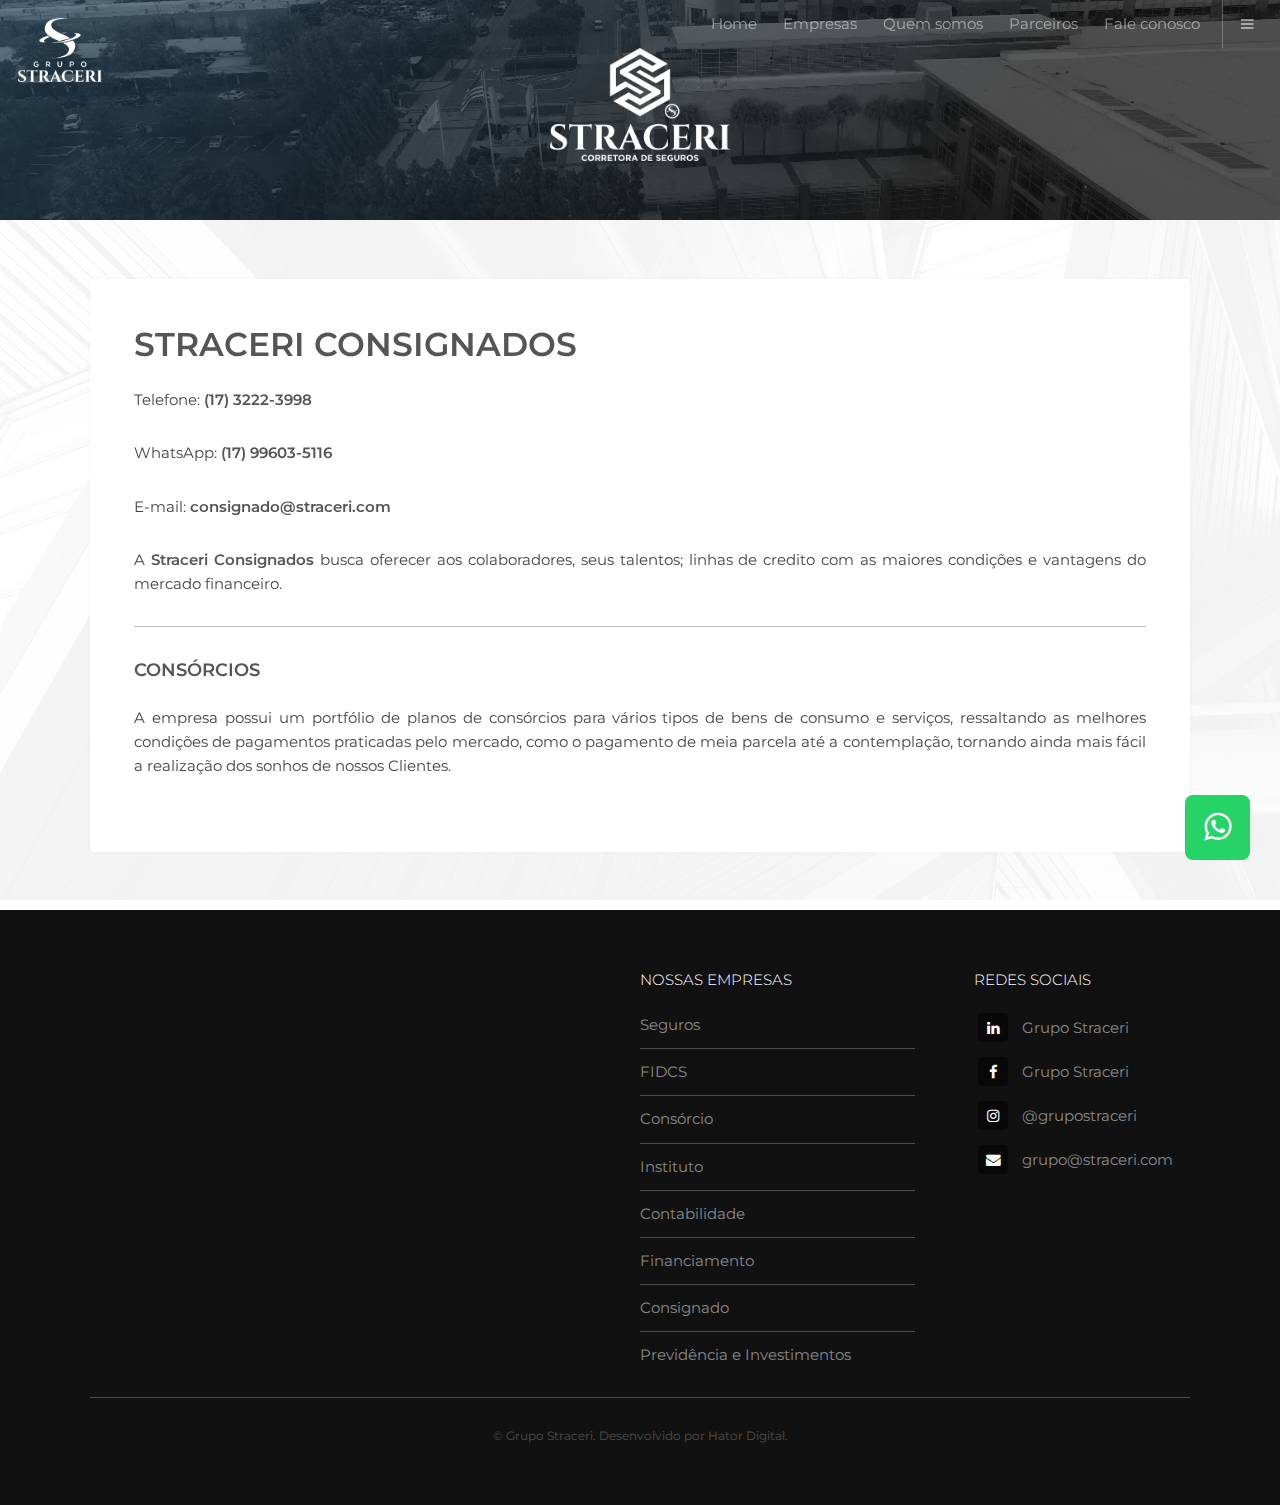
==== commit 01e18238: "new companies text and fixes old companies texts" ====
--- a/consignado.html
+++ b/consignado.html
@@ -69,28 +69,30 @@
 	<body class="is-preload">
 
 		<!-- Header -->
-			<header id="header">
-				<a class="logo" href="index.html">
-					<img src="./images/logos/straceri.png" alt="">
-				</a>
-				<nav>
-					<a class="hide" href="index.html#banner">Home</a>
-					<a class="hide" href="index.html#empresas">Empresas</a>
-					<a class="hide" href="index.html#cta">Quem somos</a>
-					<a class="hide" href="index.html#parceiros">Parceiros</a>
-					<a  href="#menu"></a>
-				</nav>
-			</header>
-
-		<!-- Nav -->
-			<nav id="menu">
-				<ul class="links">
-					<li><a href="index.html#banner">Home</a></li>
-					<li><a href="index.html#empresas">Empresas</a></li>
-					<li><a href="index.html#cta">Quem somos</a></li>
-					<li><a href="index.html#parceiros">Parceiros</a></li>
-				</ul>
+		<header id="header">
+			<a class="logo" href="index.html">
+				<img src="./images/logos/straceri.png" alt="">
+			</a>
+			<nav>
+				<a class="hide" href="index.html#banner">Home</a>
+				<a class="hide" href="index.html#empresas">Empresas</a>
+				<a class="hide" href="index.html#cta">Quem somos</a>
+				<a class="hide" href="index.html#parceiros">Parceiros</a>
+				<a class="hide" href="index.html#contatos">Fale conosco</a>
+				<a  href="#menu"></a>
 			</nav>
+		</header>
+
+	<!-- Nav -->
+		<nav id="menu">
+			<ul class="links">
+				<li><a href="index.html#banner">Home</a></li>
+				<li><a href="index.html#empresas">Empresas</a></li>
+				<li><a href="index.html#cta">Quem somos</a></li>
+				<li><a href="index.html#parceiros">Parceiros</a></li>
+				<li><a href="index.html#contatos">Fale conosco</a></li>
+			</ul>
+		</nav>
 
 		<!-- Heading -->
 			<div id="heading" >
@@ -104,14 +106,19 @@
 						<header>
 							<h2><b>Straceri Consignados</b></h2>
 							<p>
-								E-mail: <b>consignados@straceri.com</b>
+								Telefone: <b>(17) 3222-3998</b>
+							</p>
+							<p>
+								WhatsApp: <b>(17) 99603-5116</b>
+							</p>
+							<p>
+								E-mail: <b>consignado@straceri.com</b>
 							</p>
 						</header>
 						<p class="justify">
-							A <b>Straceri Corretora de Seguros</b> visa oferecer um atendimento 
-							personalizado e diferenciado aos seus Clientes. 
-							Para isso atua em conjunto com as mais importantes 
-							seguradoras e instituições financeiras do país.
+							A <b>Straceri Consignados</b> busca oferecer aos colaboradores, seus 
+							talentos; linhas de credito com as maiores condições e vantagens 
+							do mercado financeiro.
 						</p>
 						
 						<hr />
@@ -125,119 +132,6 @@
 							de meia parcela até a contemplação, tornando ainda mais fácil a 
 							realização dos sonhos de nossos Clientes.
 						</p>
-
-						<hr />
-
-						<h3><b>Seguradora</b></h3>
-
-						<p class="justify">
-							A Straceri Corretora de Seguros trabalha representando as seguintes seguradoras:
-						</p>
-						<ul>
-							<li>Suhai</li>
-							<li>Sul América</li>
-							<li>Porto Seguro</li>
-							<li>Tokio Marine</li>
-							<li>HDI seguros</li>
-							<li>Mapfre</li>
-							<li>Bradesco Seguros</li>
-							<li>Pottencial</li>
-							<li>Berkley</li>
-							<li>Icatu</li>
-							<li>Liberty</li>
-							<li>Zurich</li>
-						</ul>
-
-						<ul>
-							Os produtos oferecidos pela Straceri Corretora de Seguros são os seguintes:
-							<li>
-								Seguros de Automóvel:
-								<ul>
-									<li>Carro</li>
-									<li>Frota</li>
-									<li>Moto</li>
-									<li>Caminhão</li>
-									<li>Vans e Utilitários</li>
-								</ul>
-							</li>
-
-							<li>
-								Seguro Residencial:
-								<ul>
-									<li>Condomínios</li>
-									<li>Imobiliários</li>
-									<li>Aluguel</li>
-								</ul>
-							</li>
-
-							<li>
-								Previdência:
-								<ul>
-									<li>Individual</li>
-									<li>Criança</li>
-									<li>Proteção planejada</li>
-								</ul>
-							</li>
-
-							<li>
-								Vida:
-								<ul>
-									<li>Individual</li>
-									<li>Grupal</li>
-									<li>Empresarial</li>
-								</ul>
-							</li>
-
-							<li>
-								Saúde:
-								<ul>
-									<li>Saúde Empresarial</li>
-									<li>Odontológico</li>
-								</ul>
-							</li>
-
-							<li>
-								Viagem;
-							</li>
-
-							<li>
-								Garantia:
-								<ul>
-									<li>Seguro garantia</li>
-									<li>Garantia Judicial</li>
-									<li>Garantia Performance</li>
-									<li>Garantia do Licitante (BID)</li>
-									<li>Aluguel</li>
-									<li>Máquinas e Equipamentos</li>
-									<li>Risco e Engenharia</li>
-								</ul>
-							</li>
-						</ul>
-
-						<hr />
-
-						<h3><b>Vantagens em ser um cliente da Straceri Corretora de Seguros</b></h3>
-
-						<p class="justify">
-							Com uma equipe de profissionais altamente capacitados zela pela 
-							excelência na prestação de serviços, através de:
-						</p>
-
-						<ul>
-							<li>Comunicação rápida: a mediação entre você e a seguradora nunca 
-								foi tão rápida e fácil;
-							</li>
-							<li>Atendimento com especialistas: entrega de projetos 
-								personalizados para atender todas as suas necessidades;
-							</li>
-							<li>Parceria de longa data com as mais importantes seguradoras: 
-								mais tranquilidade para resolver possíveis conflitos;
-							</li>
-							<li>Esclarecimento de dúvidas e orientações: o time de 
-								profissionais responde todas as suas dúvidas e te orienta na 
-								utilização do seguro.
-							</li>
-						</ul>
 						
 					</div>
 				</div>
@@ -261,12 +155,16 @@
 
 						</section>
 						<section>
-							<h4>Alguns de nossos clientes</h4>
+							<h4>Nossas empresas</h4>
 							<ul class="alt">
-								<li><a href="corretora.html">Corretora</a></li>
+								<li><a href="seguros.html">Seguros</a></li>
 								<li><a href="fidcs.html">FIDCS</a></li>
+								<li><a href="consorcios.html">Consórcio</a></li>
 								<li><a href="instituto.html">Instituto</a></li>
 								<li><a href="contabilidade.html">Contabilidade</a></li>
+								<li><a href="financiamentos.html">Financiamento</a></li>
+								<li><a href="consignado.html">Consignado</a></li>
+								<li><a href="previdencia.html">Previdência e Investimentos</a></li>
 							</ul>
 						</section>
 						<section>
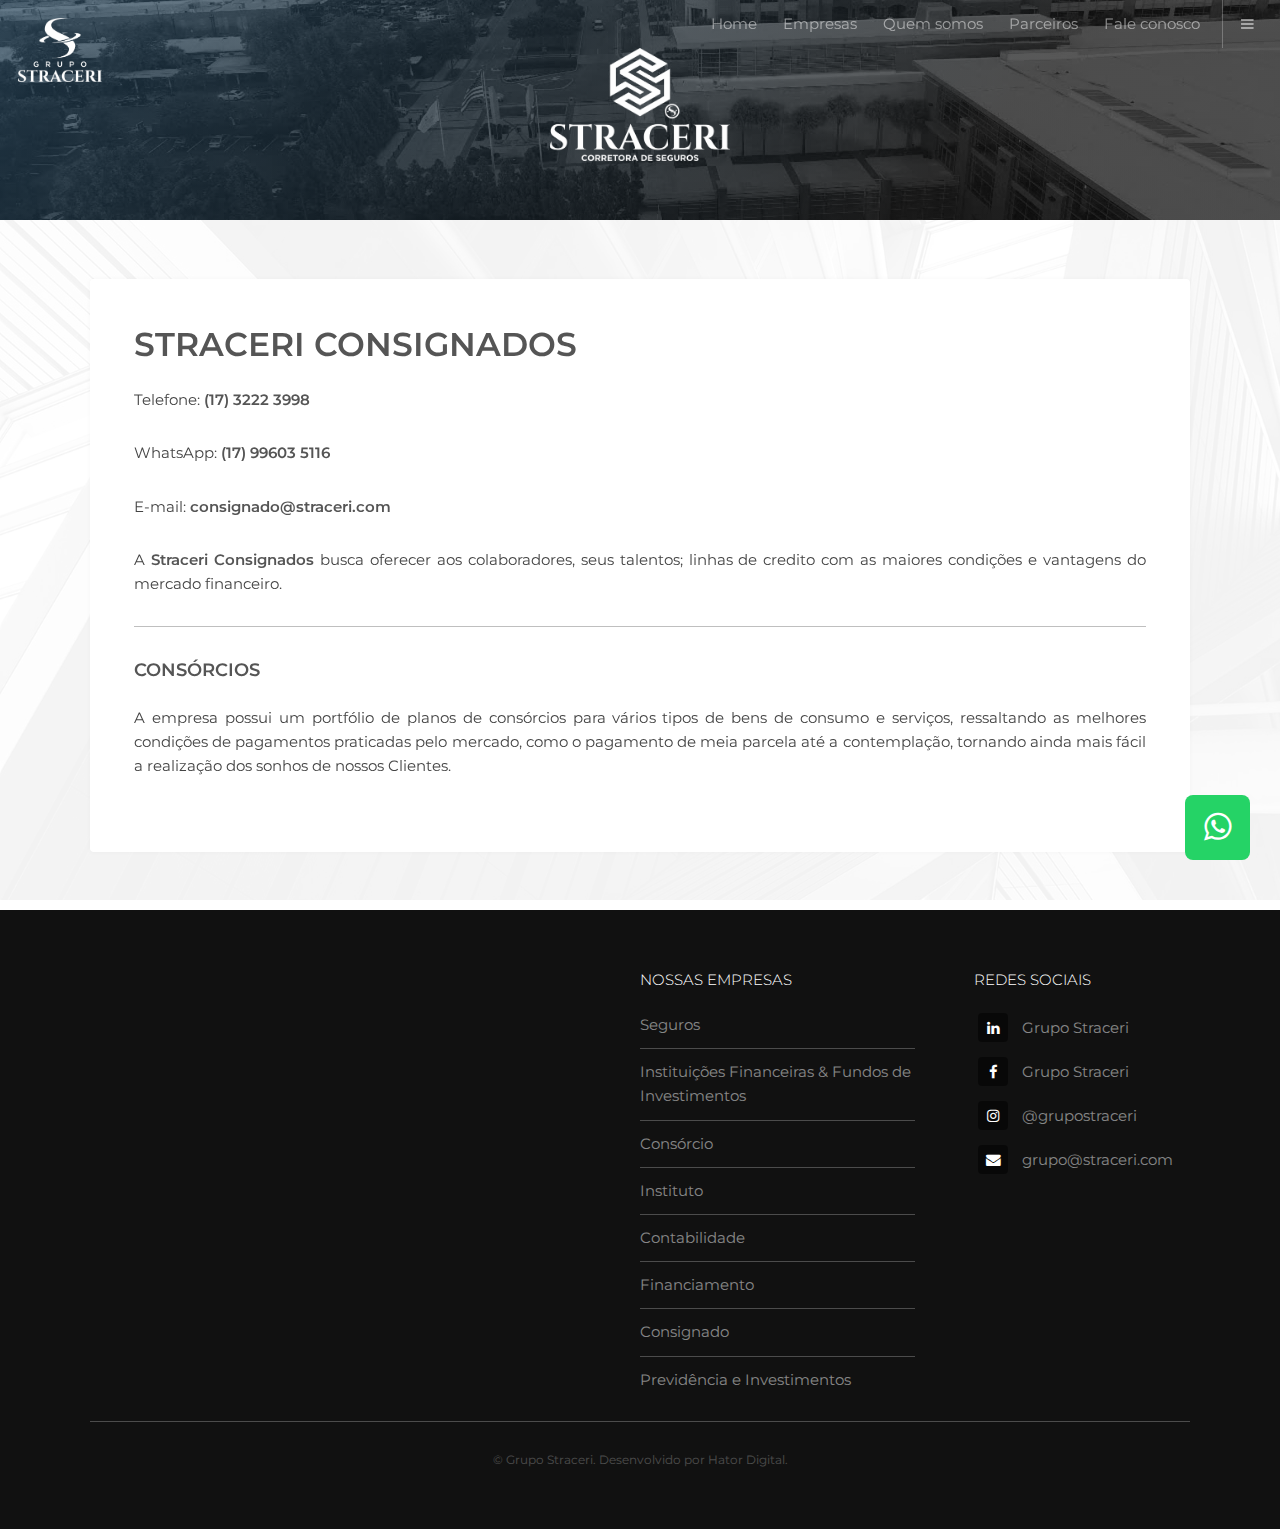
==== commit 456b7d9b: "fix: mudanças de textos" ====
--- a/consignado.html
+++ b/consignado.html
@@ -106,10 +106,10 @@
 						<header>
 							<h2><b>Straceri Consignados</b></h2>
 							<p>
-								Telefone: <b>(17) 3222-3998</b>
+								Telefone: <b>(17) 3222 3998</b>
 							</p>
 							<p>
-								WhatsApp: <b>(17) 99603-5116</b>
+								WhatsApp: <b>(17) 99603 5116</b>
 							</p>
 							<p>
 								E-mail: <b>consignado@straceri.com</b>
@@ -158,7 +158,7 @@
 							<h4>Nossas empresas</h4>
 							<ul class="alt">
 								<li><a href="seguros.html">Seguros</a></li>
-								<li><a href="fidcs.html">FIDCS</a></li>
+								<li><a href="fidcs.html">Instituições Financeiras & Fundos de Investimentos</a></li>
 								<li><a href="consorcios.html">Consórcio</a></li>
 								<li><a href="instituto.html">Instituto</a></li>
 								<li><a href="contabilidade.html">Contabilidade</a></li>
--- a/assets/css/main.css
+++ b/assets/css/main.css
@@ -3903,6 +3903,32 @@
   font-size: 18px;
 }
 
+div.contact .lds-dual-ring {
+  display: none;
+  width: 40px;
+  height: 40px;
+}
+div.contact .lds-dual-ring:after {
+  content: " ";
+  display: block;
+  width: 32px;
+  height: 32px;
+  margin: 4px;
+  border-radius: 50%;
+  border: 3px solid #444444;
+  border-color: #444444 transparent #444444 transparent;
+  animation: lds-dual-ring 1.2s linear infinite;
+}
+
+@keyframes lds-dual-ring {
+  0% {
+    transform: rotate(0deg);
+  }
+  100% {
+    transform: rotate(360deg);
+  }
+}
+
 @media screen and (max-width: 600px) {
   button.btnGoTop {
     bottom: 78px;
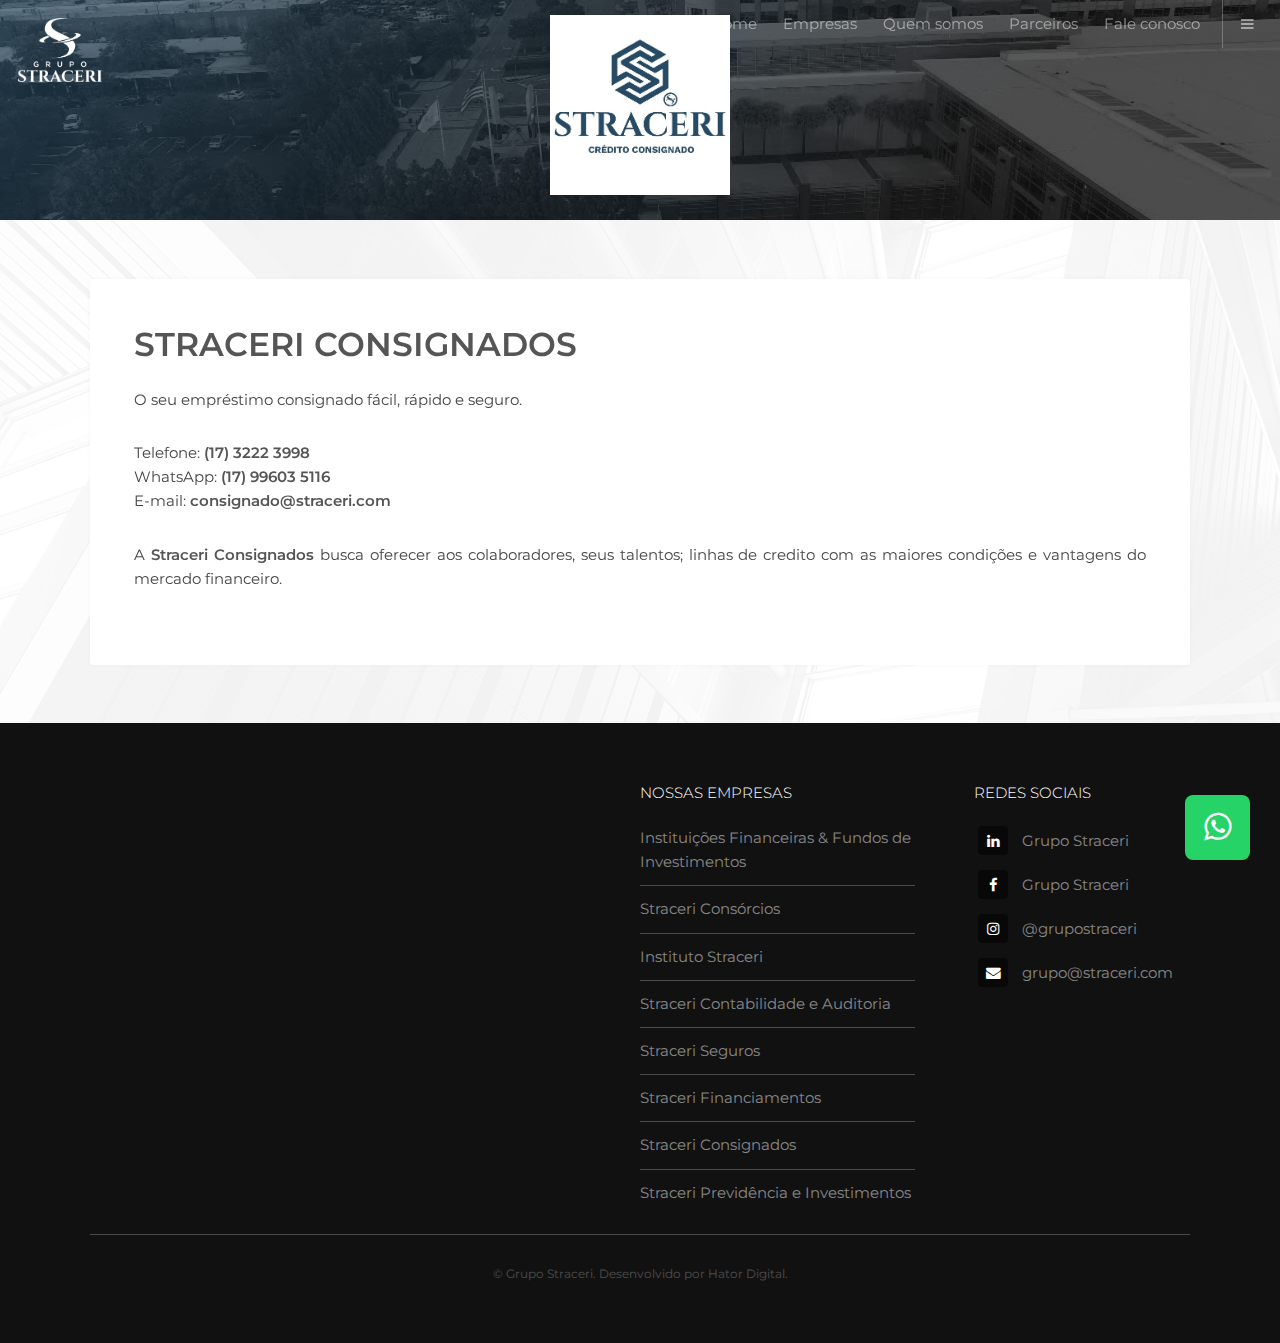
==== commit b0769d5c: "anti penultimas modificações" ====
--- a/consignado.html
+++ b/consignado.html
@@ -96,7 +96,7 @@
 
 		<!-- Heading -->
 			<div id="heading" >
-				<h1><img src="./images/logos/corretora-branco.png" alt=""></h1>
+				<h1><img src="./images/logos/consignado.png" alt=""></h1>
 			</div>
 
 		<!-- Main -->
@@ -105,13 +105,12 @@
 					<div class="content">
 						<header>
 							<h2><b>Straceri Consignados</b></h2>
+							<p>O seu empréstimo consignado fácil, rápido e seguro.</p>
 							<p>
 								Telefone: <b>(17) 3222 3998</b>
-							</p>
-							<p>
+							<br>
 								WhatsApp: <b>(17) 99603 5116</b>
-							</p>
-							<p>
+								<br>
 								E-mail: <b>consignado@straceri.com</b>
 							</p>
 						</header>
@@ -120,8 +119,8 @@
 							talentos; linhas de credito com as maiores condições e vantagens 
 							do mercado financeiro.
 						</p>
-						
-						<hr />
+						 						
+						<!-- <hr />
 
 						<h3><b>Consórcios</b></h3>
 
@@ -131,7 +130,7 @@
 							condições de pagamentos praticadas pelo mercado, como o pagamento 
 							de meia parcela até a contemplação, tornando ainda mais fácil a 
 							realização dos sonhos de nossos Clientes.
-						</p>
+						</p> -->
 						
 					</div>
 				</div>
@@ -157,14 +156,14 @@
 						<section>
 							<h4>Nossas empresas</h4>
 							<ul class="alt">
-								<li><a href="seguros.html">Seguros</a></li>
 								<li><a href="fidcs.html">Instituições Financeiras & Fundos de Investimentos</a></li>
-								<li><a href="consorcios.html">Consórcio</a></li>
-								<li><a href="instituto.html">Instituto</a></li>
-								<li><a href="contabilidade.html">Contabilidade</a></li>
-								<li><a href="financiamentos.html">Financiamento</a></li>
-								<li><a href="consignado.html">Consignado</a></li>
-								<li><a href="previdencia.html">Previdência e Investimentos</a></li>
+								<li><a href="consorcios.html">Straceri Consórcios</a></li>
+								<li><a href="instituto.html">Instituto Straceri</a></li>
+								<li><a href="contabilidade.html">Straceri Contabilidade e Auditoria</a></li>
+								<li><a href="seguros.html">Straceri Seguros</a></li>
+								<li><a href="financiamentos.html">Straceri Financiamentos</a></li>
+								<li><a href="consignado.html">Straceri Consignados</a></li>
+								<li><a href="previdencia.html">Straceri Previdência e Investimentos</a></li>
 							</ul>
 						</section>
 						<section>
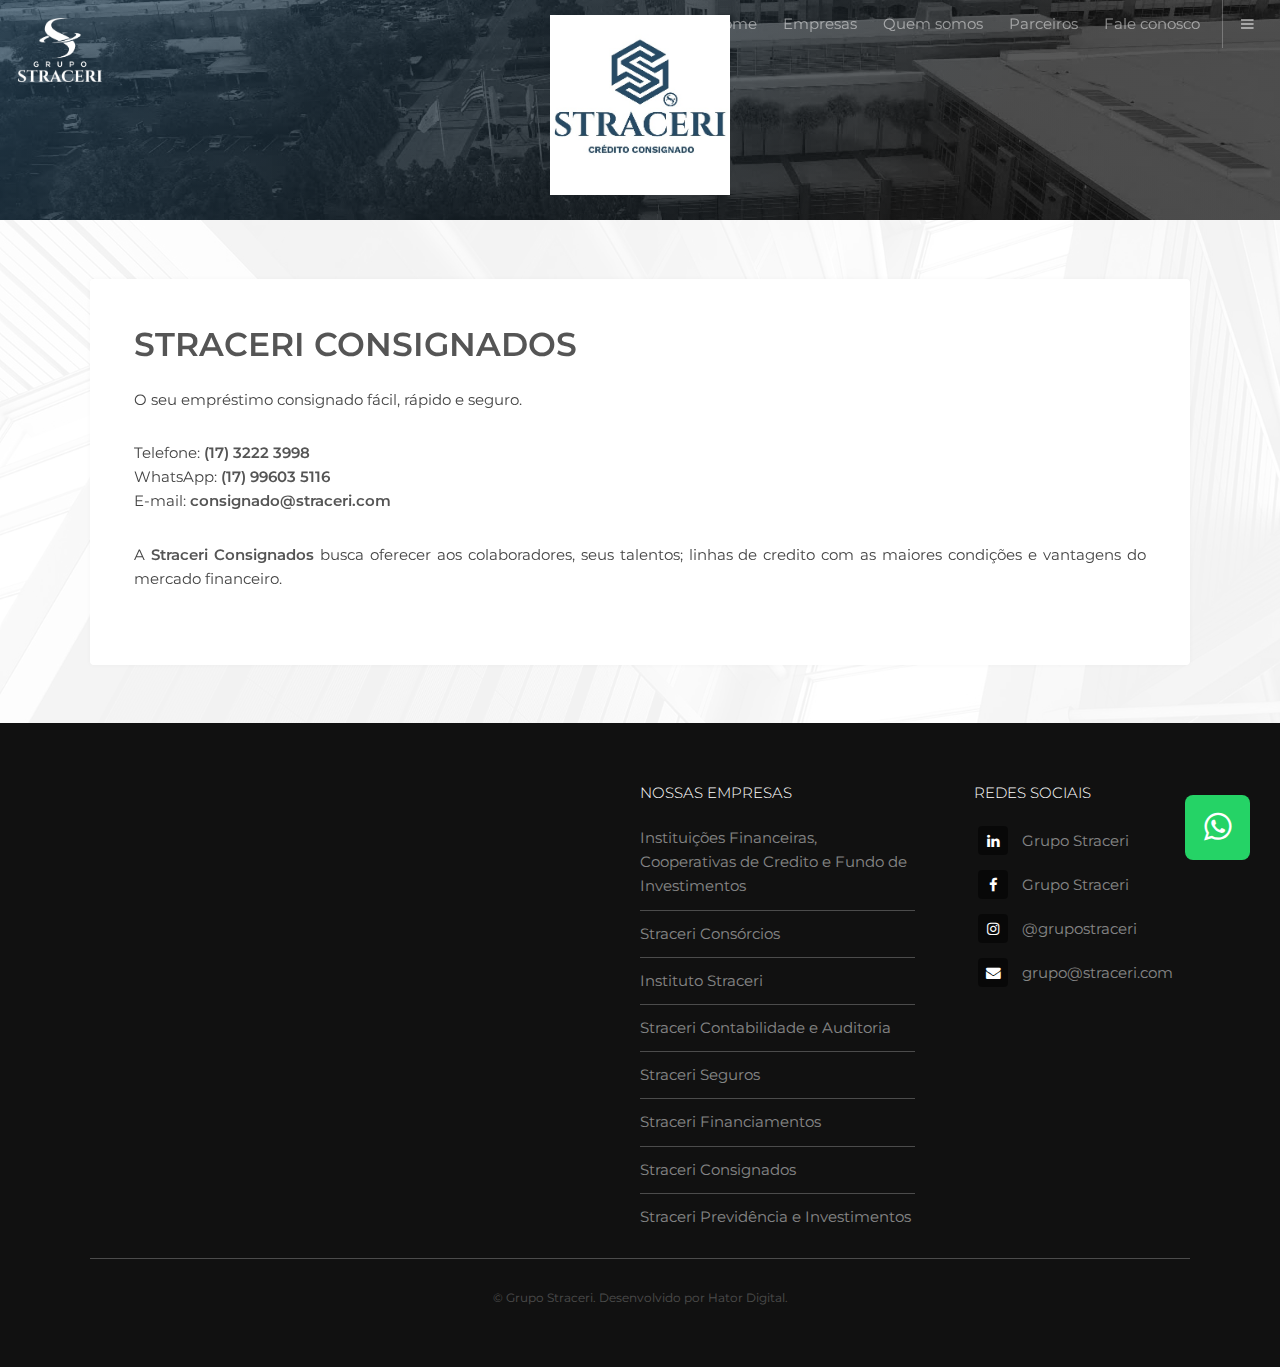
==== commit a4719ef6: "correcoes dos textos" ====
--- a/consignado.html
+++ b/consignado.html
@@ -156,7 +156,7 @@
 						<section>
 							<h4>Nossas empresas</h4>
 							<ul class="alt">
-								<li><a href="fidcs.html">Instituições Financeiras & Fundos de Investimentos</a></li>
+								<li><a href="fidcs.html">Instituições Financeiras, Cooperativas de Credito e Fundo de Investimentos</a></li>
 								<li><a href="consorcios.html">Straceri Consórcios</a></li>
 								<li><a href="instituto.html">Instituto Straceri</a></li>
 								<li><a href="contabilidade.html">Straceri Contabilidade e Auditoria</a></li>
--- a/assets/css/main.css
+++ b/assets/css/main.css
@@ -962,15 +962,22 @@
 .highlights .content {
   border-radius: 4px;
   height: 100%;
-  padding: 2.4rem;
+  padding: 2.6rem 1.8rem 2rem;
   text-align: center;
 }
 .highlights .content img {
-  max-width: 90px;
+  max-width: 125px;
   margin-bottom: 24px;
 }
 .highlights .content h3 {
   margin-bottom: 16px;
+  font-size: 20px;
+  font-weight: 400;
+}
+.highlights .content p {
+  color: #424242;
+  font-weight: 500;
+  font-size: 16px;
 }
 .highlights .content .icon {
   font-size: 5rem;
